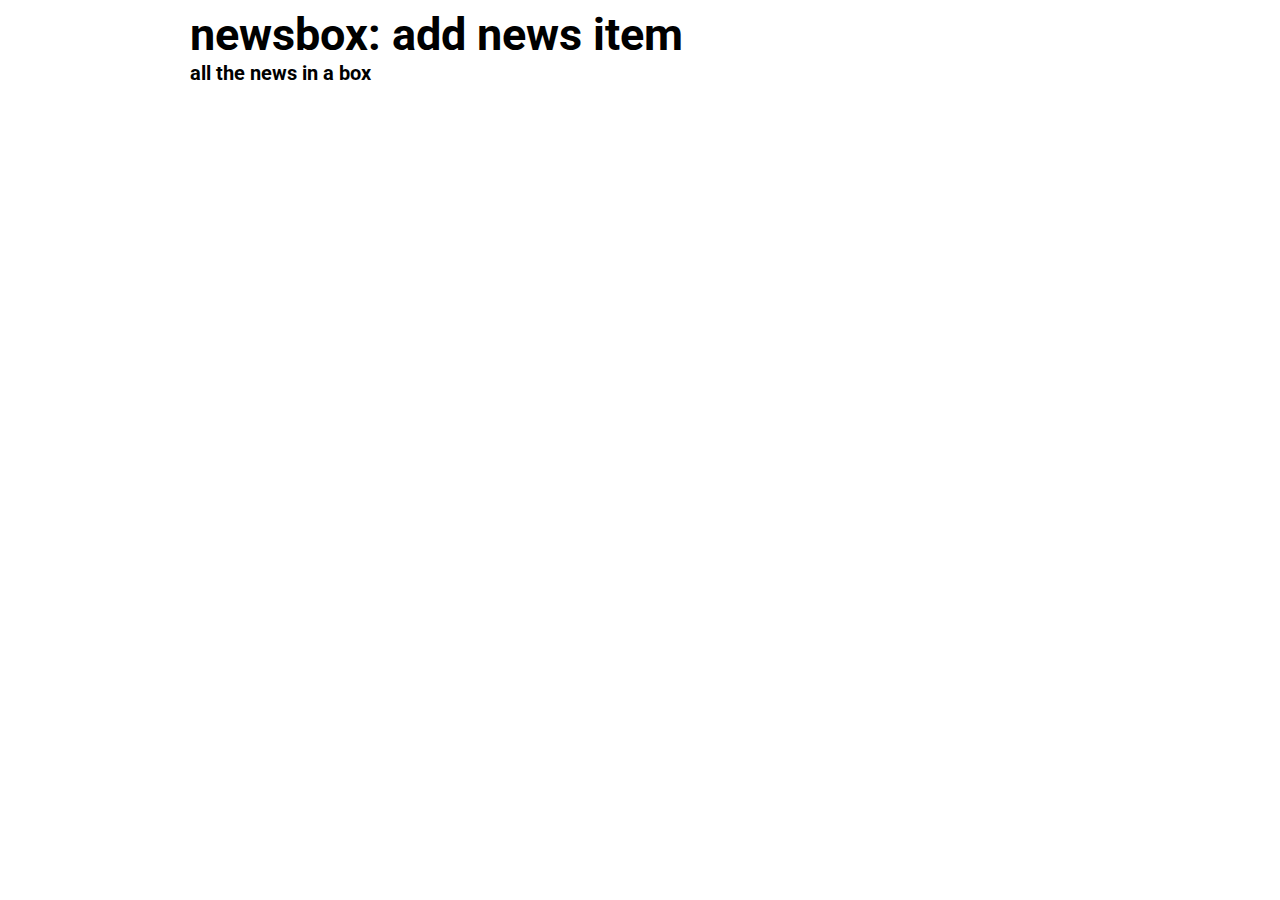
==== add.html @ 2f2d9b13 "Mock" ====
<!DOCTYPE html>
<html lang="en">
<head>
    <meta charset="UTF-8">
    <title>Title</title>
    <link rel="stylesheet" href="assets/css/style.css">
    <link rel="stylesheet" href="assets/css/unsemantic-grid-responsive-tablet.css">
    <link href='https://fonts.googleapis.com/css?family=Roboto' rel='stylesheet' type='text/css'>
</head>
<body>
<header>
    <h1>newsbox: add news item</h1><br>
    <h6>all the news in a box</h6>
</header>
</body>
</html>
---- assets/css/style.css ----
body{
    font-family: 'Roboto', sans-serif;
    width: 960px;
    margin-right: auto;
    margin-left: auto;
}

header>h1{
    font-size: 45px;
    display: inline;
    margin-left: 30px;
}

header>h6{
    font-size: 20px;
    display: inline;
    margin-left: 30px;
}

.grid-container{
    margin-top: 20px;
    margin-right: auto;
    margin-left: auto;
}

.grid-50{
    margin-right: auto;
    margin-left: auto;
    padding-bottom: 10px;
}

.grid-100{
    margin-right: auto;
    margin-left: auto;
}

#logo, #logo2, #logo3, #logo4{
    width: 445px;
    -moz-border-radius:10px;
    -webkit-border-radius: 10px;
    -khtml-border-radius: 10px;
    border-radius: 10px;
}

footer>p{
    text-align: center;
}

#logo5{
    width: 913px;
    -moz-border-radius:10px;
    -webkit-border-radius: 10px;
    -khtml-border-radius: 10px;
    border-radius: 10px;
}
---- assets/css/unsemantic-grid-responsive-tablet.css ----
/* ================================================================== */
/* This file has a mobile-to-tablet, and tablet-to-desktop breakpoint */
/* ================================================================== */
@media (max-width: 400px) {
  @-ms-viewport {
    width: 320px;
  }
}
.clear {
  clear: both;
  display: block;
  overflow: hidden;
  visibility: hidden;
  width: 0;
  height: 0;
}

.grid-container:before, .grid-5:before, .mobile-grid-5:before, .tablet-grid-5:before, .grid-10:before, .mobile-grid-10:before, .tablet-grid-10:before, .grid-15:before, .mobile-grid-15:before, .tablet-grid-15:before, .grid-20:before, .mobile-grid-20:before, .tablet-grid-20:before, .grid-25:before, .mobile-grid-25:before, .tablet-grid-25:before, .grid-30:before, .mobile-grid-30:before, .tablet-grid-30:before, .grid-35:before, .mobile-grid-35:before, .tablet-grid-35:before, .grid-40:before, .mobile-grid-40:before, .tablet-grid-40:before, .grid-45:before, .mobile-grid-45:before, .tablet-grid-45:before, .grid-50:before, .mobile-grid-50:before, .tablet-grid-50:before, .grid-55:before, .mobile-grid-55:before, .tablet-grid-55:before, .grid-60:before, .mobile-grid-60:before, .tablet-grid-60:before, .grid-65:before, .mobile-grid-65:before, .tablet-grid-65:before, .grid-70:before, .mobile-grid-70:before, .tablet-grid-70:before, .grid-75:before, .mobile-grid-75:before, .tablet-grid-75:before, .grid-80:before, .mobile-grid-80:before, .tablet-grid-80:before, .grid-85:before, .mobile-grid-85:before, .tablet-grid-85:before, .grid-90:before, .mobile-grid-90:before, .tablet-grid-90:before, .grid-95:before, .mobile-grid-95:before, .tablet-grid-95:before, .grid-100:before, .mobile-grid-100:before, .tablet-grid-100:before, .grid-33:before, .mobile-grid-33:before, .tablet-grid-33:before, .grid-66:before, .mobile-grid-66:before, .tablet-grid-66:before, .grid-offset:before, .clearfix:before,
.grid-container:after,
.grid-5:after,
.mobile-grid-5:after,
.tablet-grid-5:after,
.grid-10:after,
.mobile-grid-10:after,
.tablet-grid-10:after,
.grid-15:after,
.mobile-grid-15:after,
.tablet-grid-15:after,
.grid-20:after,
.mobile-grid-20:after,
.tablet-grid-20:after,
.grid-25:after,
.mobile-grid-25:after,
.tablet-grid-25:after,
.grid-30:after,
.mobile-grid-30:after,
.tablet-grid-30:after,
.grid-35:after,
.mobile-grid-35:after,
.tablet-grid-35:after,
.grid-40:after,
.mobile-grid-40:after,
.tablet-grid-40:after,
.grid-45:after,
.mobile-grid-45:after,
.tablet-grid-45:after,
.grid-50:after,
.mobile-grid-50:after,
.tablet-grid-50:after,
.grid-55:after,
.mobile-grid-55:after,
.tablet-grid-55:after,
.grid-60:after,
.mobile-grid-60:after,
.tablet-grid-60:after,
.grid-65:after,
.mobile-grid-65:after,
.tablet-grid-65:after,
.grid-70:after,
.mobile-grid-70:after,
.tablet-grid-70:after,
.grid-75:after,
.mobile-grid-75:after,
.tablet-grid-75:after,
.grid-80:after,
.mobile-grid-80:after,
.tablet-grid-80:after,
.grid-85:after,
.mobile-grid-85:after,
.tablet-grid-85:after,
.grid-90:after,
.mobile-grid-90:after,
.tablet-grid-90:after,
.grid-95:after,
.mobile-grid-95:after,
.tablet-grid-95:after,
.grid-100:after,
.mobile-grid-100:after,
.tablet-grid-100:after,
.grid-33:after,
.mobile-grid-33:after,
.tablet-grid-33:after,
.grid-66:after,
.mobile-grid-66:after,
.tablet-grid-66:after,
.grid-offset:after,
.clearfix:after {
  content: ".";
  display: block;
  overflow: hidden;
  visibility: hidden;
  font-size: 0;
  line-height: 0;
  width: 0;
  height: 0;
}

.grid-container:after, .grid-5:after, .mobile-grid-5:after, .tablet-grid-5:after, .grid-10:after, .mobile-grid-10:after, .tablet-grid-10:after, .grid-15:after, .mobile-grid-15:after, .tablet-grid-15:after, .grid-20:after, .mobile-grid-20:after, .tablet-grid-20:after, .grid-25:after, .mobile-grid-25:after, .tablet-grid-25:after, .grid-30:after, .mobile-grid-30:after, .tablet-grid-30:after, .grid-35:after, .mobile-grid-35:after, .tablet-grid-35:after, .grid-40:after, .mobile-grid-40:after, .tablet-grid-40:after, .grid-45:after, .mobile-grid-45:after, .tablet-grid-45:after, .grid-50:after, .mobile-grid-50:after, .tablet-grid-50:after, .grid-55:after, .mobile-grid-55:after, .tablet-grid-55:after, .grid-60:after, .mobile-grid-60:after, .tablet-grid-60:after, .grid-65:after, .mobile-grid-65:after, .tablet-grid-65:after, .grid-70:after, .mobile-grid-70:after, .tablet-grid-70:after, .grid-75:after, .mobile-grid-75:after, .tablet-grid-75:after, .grid-80:after, .mobile-grid-80:after, .tablet-grid-80:after, .grid-85:after, .mobile-grid-85:after, .tablet-grid-85:after, .grid-90:after, .mobile-grid-90:after, .tablet-grid-90:after, .grid-95:after, .mobile-grid-95:after, .tablet-grid-95:after, .grid-100:after, .mobile-grid-100:after, .tablet-grid-100:after, .grid-33:after, .mobile-grid-33:after, .tablet-grid-33:after, .grid-66:after, .mobile-grid-66:after, .tablet-grid-66:after, .grid-offset:after, .clearfix:after {
  clear: both;
}

.grid-container, .grid-5, .mobile-grid-5, .tablet-grid-5, .grid-10, .mobile-grid-10, .tablet-grid-10, .grid-15, .mobile-grid-15, .tablet-grid-15, .grid-20, .mobile-grid-20, .tablet-grid-20, .grid-25, .mobile-grid-25, .tablet-grid-25, .grid-30, .mobile-grid-30, .tablet-grid-30, .grid-35, .mobile-grid-35, .tablet-grid-35, .grid-40, .mobile-grid-40, .tablet-grid-40, .grid-45, .mobile-grid-45, .tablet-grid-45, .grid-50, .mobile-grid-50, .tablet-grid-50, .grid-55, .mobile-grid-55, .tablet-grid-55, .grid-60, .mobile-grid-60, .tablet-grid-60, .grid-65, .mobile-grid-65, .tablet-grid-65, .grid-70, .mobile-grid-70, .tablet-grid-70, .grid-75, .mobile-grid-75, .tablet-grid-75, .grid-80, .mobile-grid-80, .tablet-grid-80, .grid-85, .mobile-grid-85, .tablet-grid-85, .grid-90, .mobile-grid-90, .tablet-grid-90, .grid-95, .mobile-grid-95, .tablet-grid-95, .grid-100, .mobile-grid-100, .tablet-grid-100, .grid-33, .mobile-grid-33, .tablet-grid-33, .grid-66, .mobile-grid-66, .tablet-grid-66, .grid-offset, .clearfix {
  /* <IE7> */
  *zoom: 1;
  /* </IE7> */
}

.grid-container {
  margin-left: auto;
  margin-right: auto;
  max-width: 1200px;
  padding-left: 10px;
  padding-right: 10px;
}

.grid-5, .mobile-grid-5, .tablet-grid-5, .grid-10, .mobile-grid-10, .tablet-grid-10, .grid-15, .mobile-grid-15, .tablet-grid-15, .grid-20, .mobile-grid-20, .tablet-grid-20, .grid-25, .mobile-grid-25, .tablet-grid-25, .grid-30, .mobile-grid-30, .tablet-grid-30, .grid-35, .mobile-grid-35, .tablet-grid-35, .grid-40, .mobile-grid-40, .tablet-grid-40, .grid-45, .mobile-grid-45, .tablet-grid-45, .grid-50, .mobile-grid-50, .tablet-grid-50, .grid-55, .mobile-grid-55, .tablet-grid-55, .grid-60, .mobile-grid-60, .tablet-grid-60, .grid-65, .mobile-grid-65, .tablet-grid-65, .grid-70, .mobile-grid-70, .tablet-grid-70, .grid-75, .mobile-grid-75, .tablet-grid-75, .grid-80, .mobile-grid-80, .tablet-grid-80, .grid-85, .mobile-grid-85, .tablet-grid-85, .grid-90, .mobile-grid-90, .tablet-grid-90, .grid-95, .mobile-grid-95, .tablet-grid-95, .grid-100, .mobile-grid-100, .tablet-grid-100, .grid-33, .mobile-grid-33, .tablet-grid-33, .grid-66, .mobile-grid-66, .tablet-grid-66 {
  -moz-box-sizing: border-box;
  -webkit-box-sizing: border-box;
  box-sizing: border-box;
  padding-left: 10px;
  padding-right: 10px;
  /* <IE7> */
  *padding-left: 0;
  *padding-right: 0;
  /* </IE7> */
}
.grid-5 > *, .mobile-grid-5 > *, .tablet-grid-5 > *, .grid-10 > *, .mobile-grid-10 > *, .tablet-grid-10 > *, .grid-15 > *, .mobile-grid-15 > *, .tablet-grid-15 > *, .grid-20 > *, .mobile-grid-20 > *, .tablet-grid-20 > *, .grid-25 > *, .mobile-grid-25 > *, .tablet-grid-25 > *, .grid-30 > *, .mobile-grid-30 > *, .tablet-grid-30 > *, .grid-35 > *, .mobile-grid-35 > *, .tablet-grid-35 > *, .grid-40 > *, .mobile-grid-40 > *, .tablet-grid-40 > *, .grid-45 > *, .mobile-grid-45 > *, .tablet-grid-45 > *, .grid-50 > *, .mobile-grid-50 > *, .tablet-grid-50 > *, .grid-55 > *, .mobile-grid-55 > *, .tablet-grid-55 > *, .grid-60 > *, .mobile-grid-60 > *, .tablet-grid-60 > *, .grid-65 > *, .mobile-grid-65 > *, .tablet-grid-65 > *, .grid-70 > *, .mobile-grid-70 > *, .tablet-grid-70 > *, .grid-75 > *, .mobile-grid-75 > *, .tablet-grid-75 > *, .grid-80 > *, .mobile-grid-80 > *, .tablet-grid-80 > *, .grid-85 > *, .mobile-grid-85 > *, .tablet-grid-85 > *, .grid-90 > *, .mobile-grid-90 > *, .tablet-grid-90 > *, .grid-95 > *, .mobile-grid-95 > *, .tablet-grid-95 > *, .grid-100 > *, .mobile-grid-100 > *, .tablet-grid-100 > *, .grid-33 > *, .mobile-grid-33 > *, .tablet-grid-33 > *, .grid-66 > *, .mobile-grid-66 > *, .tablet-grid-66 > * {
  /* <IE7> */
  *margin-left: expression((!this.className.match(/grid-[1-9]/) && this.currentStyle.display === 'block' && this.currentStyle.width === 'auto') && '10px');
  *margin-right: expression((!this.className.match(/grid-[1-9]/) && this.currentStyle.display === 'block' && this.currentStyle.width === 'auto') && '10px');
  /* </IE7> */
}

.grid-parent {
  padding-left: 0;
  padding-right: 0;
}

.grid-offset {
  margin-left: -10px;
  margin-right: -10px;
}

@media (max-width: 767px) {
  .mobile-push-5, .mobile-pull-5, .mobile-push-10, .mobile-pull-10, .mobile-push-15, .mobile-pull-15, .mobile-push-20, .mobile-pull-20, .mobile-push-25, .mobile-pull-25, .mobile-push-30, .mobile-pull-30, .mobile-push-35, .mobile-pull-35, .mobile-push-40, .mobile-pull-40, .mobile-push-45, .mobile-pull-45, .mobile-push-50, .mobile-pull-50, .mobile-push-55, .mobile-pull-55, .mobile-push-60, .mobile-pull-60, .mobile-push-65, .mobile-pull-65, .mobile-push-70, .mobile-pull-70, .mobile-push-75, .mobile-pull-75, .mobile-push-80, .mobile-pull-80, .mobile-push-85, .mobile-pull-85, .mobile-push-90, .mobile-pull-90, .mobile-push-95, .mobile-pull-95, .mobile-push-33, .mobile-pull-33, .mobile-push-66, .mobile-pull-66 {
    position: relative;
  }

  .hide-on-mobile {
    display: none !important;
  }

  .mobile-grid-5 {
    float: left;
    width: 5%;
    /* <IE7> */
    *width: expression(Math.floor(0.05 * (this.parentNode.offsetWidth - parseFloat(this.parentNode.currentStyle.paddingLeft) - parseFloat(this.parentNode.currentStyle.paddingRight))) + 'px');
    /* </IE7> */
  }

  .mobile-prefix-5 {
    margin-left: 5%;
  }

  .mobile-suffix-5 {
    margin-right: 5%;
  }

  .mobile-push-5 {
    left: 5%;
    /* <IE7> */
    *left: expression(Math.floor(0.05 * (this.parentNode.offsetWidth - parseFloat(this.parentNode.currentStyle.paddingLeft) - parseFloat(this.parentNode.currentStyle.paddingRight))) + 'px');
    /* </IE7> */
  }

  .mobile-pull-5 {
    left: -5%;
    /* <IE7> */
    *left: expression(Math.floor(-0.05 * (this.parentNode.offsetWidth - parseFloat(this.parentNode.currentStyle.paddingLeft) - parseFloat(this.parentNode.currentStyle.paddingRight))) + 'px');
    /* </IE7> */
  }

  .mobile-grid-10 {
    float: left;
    width: 10%;
    /* <IE7> */
    *width: expression(Math.floor(0.1 * (this.parentNode.offsetWidth - parseFloat(this.parentNode.currentStyle.paddingLeft) - parseFloat(this.parentNode.currentStyle.paddingRight))) + 'px');
    /* </IE7> */
  }

  .mobile-prefix-10 {
    margin-left: 10%;
  }

  .mobile-suffix-10 {
    margin-right: 10%;
  }

  .mobile-push-10 {
    left: 10%;
    /* <IE7> */
    *left: expression(Math.floor(0.1 * (this.parentNode.offsetWidth - parseFloat(this.parentNode.currentStyle.paddingLeft) - parseFloat(this.parentNode.currentStyle.paddingRight))) + 'px');
    /* </IE7> */
  }

  .mobile-pull-10 {
    left: -10%;
    /* <IE7> */
    *left: expression(Math.floor(-0.1 * (this.parentNode.offsetWidth - parseFloat(this.parentNode.currentStyle.paddingLeft) - parseFloat(this.parentNode.currentStyle.paddingRight))) + 'px');
    /* </IE7> */
  }

  .mobile-grid-15 {
    float: left;
    width: 15%;
    /* <IE7> */
    *width: expression(Math.floor(0.15 * (this.parentNode.offsetWidth - parseFloat(this.parentNode.currentStyle.paddingLeft) - parseFloat(this.parentNode.currentStyle.paddingRight))) + 'px');
    /* </IE7> */
  }

  .mobile-prefix-15 {
    margin-left: 15%;
  }

  .mobile-suffix-15 {
    margin-right: 15%;
  }

  .mobile-push-15 {
    left: 15%;
    /* <IE7> */
    *left: expression(Math.floor(0.15 * (this.parentNode.offsetWidth - parseFloat(this.parentNode.currentStyle.paddingLeft) - parseFloat(this.parentNode.currentStyle.paddingRight))) + 'px');
    /* </IE7> */
  }

  .mobile-pull-15 {
    left: -15%;
    /* <IE7> */
    *left: expression(Math.floor(-0.15 * (this.parentNode.offsetWidth - parseFloat(this.parentNode.currentStyle.paddingLeft) - parseFloat(this.parentNode.currentStyle.paddingRight))) + 'px');
    /* </IE7> */
  }

  .mobile-grid-20 {
    float: left;
    width: 20%;
    /* <IE7> */
    *width: expression(Math.floor(0.2 * (this.parentNode.offsetWidth - parseFloat(this.parentNode.currentStyle.paddingLeft) - parseFloat(this.parentNode.currentStyle.paddingRight))) + 'px');
    /* </IE7> */
  }

  .mobile-prefix-20 {
    margin-left: 20%;
  }

  .mobile-suffix-20 {
    margin-right: 20%;
  }

  .mobile-push-20 {
    left: 20%;
    /* <IE7> */
    *left: expression(Math.floor(0.2 * (this.parentNode.offsetWidth - parseFloat(this.parentNode.currentStyle.paddingLeft) - parseFloat(this.parentNode.currentStyle.paddingRight))) + 'px');
    /* </IE7> */
  }

  .mobile-pull-20 {
    left: -20%;
    /* <IE7> */
    *left: expression(Math.floor(-0.2 * (this.parentNode.offsetWidth - parseFloat(this.parentNode.currentStyle.paddingLeft) - parseFloat(this.parentNode.currentStyle.paddingRight))) + 'px');
    /* </IE7> */
  }

  .mobile-grid-25 {
    float: left;
    width: 25%;
    /* <IE7> */
    *width: expression(Math.floor(0.25 * (this.parentNode.offsetWidth - parseFloat(this.parentNode.currentStyle.paddingLeft) - parseFloat(this.parentNode.currentStyle.paddingRight))) + 'px');
    /* </IE7> */
  }

  .mobile-prefix-25 {
    margin-left: 25%;
  }

  .mobile-suffix-25 {
    margin-right: 25%;
  }

  .mobile-push-25 {
    left: 25%;
    /* <IE7> */
    *left: expression(Math.floor(0.25 * (this.parentNode.offsetWidth - parseFloat(this.parentNode.currentStyle.paddingLeft) - parseFloat(this.parentNode.currentStyle.paddingRight))) + 'px');
    /* </IE7> */
  }

  .mobile-pull-25 {
    left: -25%;
    /* <IE7> */
    *left: expression(Math.floor(-0.25 * (this.parentNode.offsetWidth - parseFloat(this.parentNode.currentStyle.paddingLeft) - parseFloat(this.parentNode.currentStyle.paddingRight))) + 'px');
    /* </IE7> */
  }

  .mobile-grid-30 {
    float: left;
    width: 30%;
    /* <IE7> */
    *width: expression(Math.floor(0.3 * (this.parentNode.offsetWidth - parseFloat(this.parentNode.currentStyle.paddingLeft) - parseFloat(this.parentNode.currentStyle.paddingRight))) + 'px');
    /* </IE7> */
  }

  .mobile-prefix-30 {
    margin-left: 30%;
  }

  .mobile-suffix-30 {
    margin-right: 30%;
  }

  .mobile-push-30 {
    left: 30%;
    /* <IE7> */
    *left: expression(Math.floor(0.3 * (this.parentNode.offsetWidth - parseFloat(this.parentNode.currentStyle.paddingLeft) - parseFloat(this.parentNode.currentStyle.paddingRight))) + 'px');
    /* </IE7> */
  }

  .mobile-pull-30 {
    left: -30%;
    /* <IE7> */
    *left: expression(Math.floor(-0.3 * (this.parentNode.offsetWidth - parseFloat(this.parentNode.currentStyle.paddingLeft) - parseFloat(this.parentNode.currentStyle.paddingRight))) + 'px');
    /* </IE7> */
  }

  .mobile-grid-35 {
    float: left;
    width: 35%;
    /* <IE7> */
    *width: expression(Math.floor(0.35 * (this.parentNode.offsetWidth - parseFloat(this.parentNode.currentStyle.paddingLeft) - parseFloat(this.parentNode.currentStyle.paddingRight))) + 'px');
    /* </IE7> */
  }

  .mobile-prefix-35 {
    margin-left: 35%;
  }

  .mobile-suffix-35 {
    margin-right: 35%;
  }

  .mobile-push-35 {
    left: 35%;
    /* <IE7> */
    *left: expression(Math.floor(0.35 * (this.parentNode.offsetWidth - parseFloat(this.parentNode.currentStyle.paddingLeft) - parseFloat(this.parentNode.currentStyle.paddingRight))) + 'px');
    /* </IE7> */
  }

  .mobile-pull-35 {
    left: -35%;
    /* <IE7> */
    *left: expression(Math.floor(-0.35 * (this.parentNode.offsetWidth - parseFloat(this.parentNode.currentStyle.paddingLeft) - parseFloat(this.parentNode.currentStyle.paddingRight))) + 'px');
    /* </IE7> */
  }

  .mobile-grid-40 {
    float: left;
    width: 40%;
    /* <IE7> */
    *width: expression(Math.floor(0.4 * (this.parentNode.offsetWidth - parseFloat(this.parentNode.currentStyle.paddingLeft) - parseFloat(this.parentNode.currentStyle.paddingRight))) + 'px');
    /* </IE7> */
  }

  .mobile-prefix-40 {
    margin-left: 40%;
  }

  .mobile-suffix-40 {
    margin-right: 40%;
  }

  .mobile-push-40 {
    left: 40%;
    /* <IE7> */
    *left: expression(Math.floor(0.4 * (this.parentNode.offsetWidth - parseFloat(this.parentNode.currentStyle.paddingLeft) - parseFloat(this.parentNode.currentStyle.paddingRight))) + 'px');
    /* </IE7> */
  }

  .mobile-pull-40 {
    left: -40%;
    /* <IE7> */
    *left: expression(Math.floor(-0.4 * (this.parentNode.offsetWidth - parseFloat(this.parentNode.currentStyle.paddingLeft) - parseFloat(this.parentNode.currentStyle.paddingRight))) + 'px');
    /* </IE7> */
  }

  .mobile-grid-45 {
    float: left;
    width: 45%;
    /* <IE7> */
    *width: expression(Math.floor(0.45 * (this.parentNode.offsetWidth - parseFloat(this.parentNode.currentStyle.paddingLeft) - parseFloat(this.parentNode.currentStyle.paddingRight))) + 'px');
    /* </IE7> */
  }

  .mobile-prefix-45 {
    margin-left: 45%;
  }

  .mobile-suffix-45 {
    margin-right: 45%;
  }

  .mobile-push-45 {
    left: 45%;
    /* <IE7> */
    *left: expression(Math.floor(0.45 * (this.parentNode.offsetWidth - parseFloat(this.parentNode.currentStyle.paddingLeft) - parseFloat(this.parentNode.currentStyle.paddingRight))) + 'px');
    /* </IE7> */
  }

  .mobile-pull-45 {
    left: -45%;
    /* <IE7> */
    *left: expression(Math.floor(-0.45 * (this.parentNode.offsetWidth - parseFloat(this.parentNode.currentStyle.paddingLeft) - parseFloat(this.parentNode.currentStyle.paddingRight))) + 'px');
    /* </IE7> */
  }

  .mobile-grid-50 {
    float: left;
    width: 50%;
    /* <IE7> */
    *width: expression(Math.floor(0.5 * (this.parentNode.offsetWidth - parseFloat(this.parentNode.currentStyle.paddingLeft) - parseFloat(this.parentNode.currentStyle.paddingRight))) + 'px');
    /* </IE7> */
  }

  .mobile-prefix-50 {
    margin-left: 50%;
  }

  .mobile-suffix-50 {
    margin-right: 50%;
  }

  .mobile-push-50 {
    left: 50%;
    /* <IE7> */
    *left: expression(Math.floor(0.5 * (this.parentNode.offsetWidth - parseFloat(this.parentNode.currentStyle.paddingLeft) - parseFloat(this.parentNode.currentStyle.paddingRight))) + 'px');
    /* </IE7> */
  }

  .mobile-pull-50 {
    left: -50%;
    /* <IE7> */
    *left: expression(Math.floor(-0.5 * (this.parentNode.offsetWidth - parseFloat(this.parentNode.currentStyle.paddingLeft) - parseFloat(this.parentNode.currentStyle.paddingRight))) + 'px');
    /* </IE7> */
  }

  .mobile-grid-55 {
    float: left;
    width: 55%;
    /* <IE7> */
    *width: expression(Math.floor(0.55 * (this.parentNode.offsetWidth - parseFloat(this.parentNode.currentStyle.paddingLeft) - parseFloat(this.parentNode.currentStyle.paddingRight))) + 'px');
    /* </IE7> */
  }

  .mobile-prefix-55 {
    margin-left: 55%;
  }

  .mobile-suffix-55 {
    margin-right: 55%;
  }

  .mobile-push-55 {
    left: 55%;
    /* <IE7> */
    *left: expression(Math.floor(0.55 * (this.parentNode.offsetWidth - parseFloat(this.parentNode.currentStyle.paddingLeft) - parseFloat(this.parentNode.currentStyle.paddingRight))) + 'px');
    /* </IE7> */
  }

  .mobile-pull-55 {
    left: -55%;
    /* <IE7> */
    *left: expression(Math.floor(-0.55 * (this.parentNode.offsetWidth - parseFloat(this.parentNode.currentStyle.paddingLeft) - parseFloat(this.parentNode.currentStyle.paddingRight))) + 'px');
    /* </IE7> */
  }

  .mobile-grid-60 {
    float: left;
    width: 60%;
    /* <IE7> */
    *width: expression(Math.floor(0.6 * (this.parentNode.offsetWidth - parseFloat(this.parentNode.currentStyle.paddingLeft) - parseFloat(this.parentNode.currentStyle.paddingRight))) + 'px');
    /* </IE7> */
  }

  .mobile-prefix-60 {
    margin-left: 60%;
  }

  .mobile-suffix-60 {
    margin-right: 60%;
  }

  .mobile-push-60 {
    left: 60%;
    /* <IE7> */
    *left: expression(Math.floor(0.6 * (this.parentNode.offsetWidth - parseFloat(this.parentNode.currentStyle.paddingLeft) - parseFloat(this.parentNode.currentStyle.paddingRight))) + 'px');
    /* </IE7> */
  }

  .mobile-pull-60 {
    left: -60%;
    /* <IE7> */
    *left: expression(Math.floor(-0.6 * (this.parentNode.offsetWidth - parseFloat(this.parentNode.currentStyle.paddingLeft) - parseFloat(this.parentNode.currentStyle.paddingRight))) + 'px');
    /* </IE7> */
  }

  .mobile-grid-65 {
    float: left;
    width: 65%;
    /* <IE7> */
    *width: expression(Math.floor(0.65 * (this.parentNode.offsetWidth - parseFloat(this.parentNode.currentStyle.paddingLeft) - parseFloat(this.parentNode.currentStyle.paddingRight))) + 'px');
    /* </IE7> */
  }

  .mobile-prefix-65 {
    margin-left: 65%;
  }

  .mobile-suffix-65 {
    margin-right: 65%;
  }

  .mobile-push-65 {
    left: 65%;
    /* <IE7> */
    *left: expression(Math.floor(0.65 * (this.parentNode.offsetWidth - parseFloat(this.parentNode.currentStyle.paddingLeft) - parseFloat(this.parentNode.currentStyle.paddingRight))) + 'px');
    /* </IE7> */
  }

  .mobile-pull-65 {
    left: -65%;
    /* <IE7> */
    *left: expression(Math.floor(-0.65 * (this.parentNode.offsetWidth - parseFloat(this.parentNode.currentStyle.paddingLeft) - parseFloat(this.parentNode.currentStyle.paddingRight))) + 'px');
    /* </IE7> */
  }

  .mobile-grid-70 {
    float: left;
    width: 70%;
    /* <IE7> */
    *width: expression(Math.floor(0.7 * (this.parentNode.offsetWidth - parseFloat(this.parentNode.currentStyle.paddingLeft) - parseFloat(this.parentNode.currentStyle.paddingRight))) + 'px');
    /* </IE7> */
  }

  .mobile-prefix-70 {
    margin-left: 70%;
  }

  .mobile-suffix-70 {
    margin-right: 70%;
  }

  .mobile-push-70 {
    left: 70%;
    /* <IE7> */
    *left: expression(Math.floor(0.7 * (this.parentNode.offsetWidth - parseFloat(this.parentNode.currentStyle.paddingLeft) - parseFloat(this.parentNode.currentStyle.paddingRight))) + 'px');
    /* </IE7> */
  }

  .mobile-pull-70 {
    left: -70%;
    /* <IE7> */
    *left: expression(Math.floor(-0.7 * (this.parentNode.offsetWidth - parseFloat(this.parentNode.currentStyle.paddingLeft) - parseFloat(this.parentNode.currentStyle.paddingRight))) + 'px');
    /* </IE7> */
  }

  .mobile-grid-75 {
    float: left;
    width: 75%;
    /* <IE7> */
    *width: expression(Math.floor(0.75 * (this.parentNode.offsetWidth - parseFloat(this.parentNode.currentStyle.paddingLeft) - parseFloat(this.parentNode.currentStyle.paddingRight))) + 'px');
    /* </IE7> */
  }

  .mobile-prefix-75 {
    margin-left: 75%;
  }

  .mobile-suffix-75 {
    margin-right: 75%;
  }

  .mobile-push-75 {
    left: 75%;
    /* <IE7> */
    *left: expression(Math.floor(0.75 * (this.parentNode.offsetWidth - parseFloat(this.parentNode.currentStyle.paddingLeft) - parseFloat(this.parentNode.currentStyle.paddingRight))) + 'px');
    /* </IE7> */
  }

  .mobile-pull-75 {
    left: -75%;
    /* <IE7> */
    *left: expression(Math.floor(-0.75 * (this.parentNode.offsetWidth - parseFloat(this.parentNode.currentStyle.paddingLeft) - parseFloat(this.parentNode.currentStyle.paddingRight))) + 'px');
    /* </IE7> */
  }

  .mobile-grid-80 {
    float: left;
    width: 80%;
    /* <IE7> */
    *width: expression(Math.floor(0.8 * (this.parentNode.offsetWidth - parseFloat(this.parentNode.currentStyle.paddingLeft) - parseFloat(this.parentNode.currentStyle.paddingRight))) + 'px');
    /* </IE7> */
  }

  .mobile-prefix-80 {
    margin-left: 80%;
  }

  .mobile-suffix-80 {
    margin-right: 80%;
  }

  .mobile-push-80 {
    left: 80%;
    /* <IE7> */
    *left: expression(Math.floor(0.8 * (this.parentNode.offsetWidth - parseFloat(this.parentNode.currentStyle.paddingLeft) - parseFloat(this.parentNode.currentStyle.paddingRight))) + 'px');
    /* </IE7> */
  }

  .mobile-pull-80 {
    left: -80%;
    /* <IE7> */
    *left: expression(Math.floor(-0.8 * (this.parentNode.offsetWidth - parseFloat(this.parentNode.currentStyle.paddingLeft) - parseFloat(this.parentNode.currentStyle.paddingRight))) + 'px');
    /* </IE7> */
  }

  .mobile-grid-85 {
    float: left;
    width: 85%;
    /* <IE7> */
    *width: expression(Math.floor(0.85 * (this.parentNode.offsetWidth - parseFloat(this.parentNode.currentStyle.paddingLeft) - parseFloat(this.parentNode.currentStyle.paddingRight))) + 'px');
    /* </IE7> */
  }

  .mobile-prefix-85 {
    margin-left: 85%;
  }

  .mobile-suffix-85 {
    margin-right: 85%;
  }

  .mobile-push-85 {
    left: 85%;
    /* <IE7> */
    *left: expression(Math.floor(0.85 * (this.parentNode.offsetWidth - parseFloat(this.parentNode.currentStyle.paddingLeft) - parseFloat(this.parentNode.currentStyle.paddingRight))) + 'px');
    /* </IE7> */
  }

  .mobile-pull-85 {
    left: -85%;
    /* <IE7> */
    *left: expression(Math.floor(-0.85 * (this.parentNode.offsetWidth - parseFloat(this.parentNode.currentStyle.paddingLeft) - parseFloat(this.parentNode.currentStyle.paddingRight))) + 'px');
    /* </IE7> */
  }

  .mobile-grid-90 {
    float: left;
    width: 90%;
    /* <IE7> */
    *width: expression(Math.floor(0.9 * (this.parentNode.offsetWidth - parseFloat(this.parentNode.currentStyle.paddingLeft) - parseFloat(this.parentNode.currentStyle.paddingRight))) + 'px');
    /* </IE7> */
  }

  .mobile-prefix-90 {
    margin-left: 90%;
  }

  .mobile-suffix-90 {
    margin-right: 90%;
  }

  .mobile-push-90 {
    left: 90%;
    /* <IE7> */
    *left: expression(Math.floor(0.9 * (this.parentNode.offsetWidth - parseFloat(this.parentNode.currentStyle.paddingLeft) - parseFloat(this.parentNode.currentStyle.paddingRight))) + 'px');
    /* </IE7> */
  }

  .mobile-pull-90 {
    left: -90%;
    /* <IE7> */
    *left: expression(Math.floor(-0.9 * (this.parentNode.offsetWidth - parseFloat(this.parentNode.currentStyle.paddingLeft) - parseFloat(this.parentNode.currentStyle.paddingRight))) + 'px');
    /* </IE7> */
  }

  .mobile-grid-95 {
    float: left;
    width: 95%;
    /* <IE7> */
    *width: expression(Math.floor(0.95 * (this.parentNode.offsetWidth - parseFloat(this.parentNode.currentStyle.paddingLeft) - parseFloat(this.parentNode.currentStyle.paddingRight))) + 'px');
    /* </IE7> */
  }

  .mobile-prefix-95 {
    margin-left: 95%;
  }

  .mobile-suffix-95 {
    margin-right: 95%;
  }

  .mobile-push-95 {
    left: 95%;
    /* <IE7> */
    *left: expression(Math.floor(0.95 * (this.parentNode.offsetWidth - parseFloat(this.parentNode.currentStyle.paddingLeft) - parseFloat(this.parentNode.currentStyle.paddingRight))) + 'px');
    /* </IE7> */
  }

  .mobile-pull-95 {
    left: -95%;
    /* <IE7> */
    *left: expression(Math.floor(-0.95 * (this.parentNode.offsetWidth - parseFloat(this.parentNode.currentStyle.paddingLeft) - parseFloat(this.parentNode.currentStyle.paddingRight))) + 'px');
    /* </IE7> */
  }

  .mobile-grid-33 {
    float: left;
    width: 33.33333%;
    /* <IE7> */
    *width: expression(Math.floor(0.33333 * (this.parentNode.offsetWidth - parseFloat(this.parentNode.currentStyle.paddingLeft) - parseFloat(this.parentNode.currentStyle.paddingRight))) + 'px');
    /* </IE7> */
  }

  .mobile-prefix-33 {
    margin-left: 33.33333%;
  }

  .mobile-suffix-33 {
    margin-right: 33.33333%;
  }

  .mobile-push-33 {
    left: 33.33333%;
    /* <IE7> */
    *left: expression(Math.floor(0.33333 * (this.parentNode.offsetWidth - parseFloat(this.parentNode.currentStyle.paddingLeft) - parseFloat(this.parentNode.currentStyle.paddingRight))) + 'px');
    /* </IE7> */
  }

  .mobile-pull-33 {
    left: -33.33333%;
    /* <IE7> */
    *left: expression(Math.floor(-0.33333 * (this.parentNode.offsetWidth - parseFloat(this.parentNode.currentStyle.paddingLeft) - parseFloat(this.parentNode.currentStyle.paddingRight))) + 'px');
    /* </IE7> */
  }

  .mobile-grid-66 {
    float: left;
    width: 66.66667%;
    /* <IE7> */
    *width: expression(Math.floor(0.66667 * (this.parentNode.offsetWidth - parseFloat(this.parentNode.currentStyle.paddingLeft) - parseFloat(this.parentNode.currentStyle.paddingRight))) + 'px');
    /* </IE7> */
  }

  .mobile-prefix-66 {
    margin-left: 66.66667%;
  }

  .mobile-suffix-66 {
    margin-right: 66.66667%;
  }

  .mobile-push-66 {
    left: 66.66667%;
    /* <IE7> */
    *left: expression(Math.floor(0.66667 * (this.parentNode.offsetWidth - parseFloat(this.parentNode.currentStyle.paddingLeft) - parseFloat(this.parentNode.currentStyle.paddingRight))) + 'px');
    /* </IE7> */
  }

  .mobile-pull-66 {
    left: -66.66667%;
    /* <IE7> */
    *left: expression(Math.floor(-0.66667 * (this.parentNode.offsetWidth - parseFloat(this.parentNode.currentStyle.paddingLeft) - parseFloat(this.parentNode.currentStyle.paddingRight))) + 'px');
    /* </IE7> */
  }

  .mobile-grid-100 {
    clear: both;
    width: 100%;
  }
}
@media (min-width: 768px) and (max-width: 1024px) {
  .tablet-push-5, .tablet-pull-5, .tablet-push-10, .tablet-pull-10, .tablet-push-15, .tablet-pull-15, .tablet-push-20, .tablet-pull-20, .tablet-push-25, .tablet-pull-25, .tablet-push-30, .tablet-pull-30, .tablet-push-35, .tablet-pull-35, .tablet-push-40, .tablet-pull-40, .tablet-push-45, .tablet-pull-45, .tablet-push-50, .tablet-pull-50, .tablet-push-55, .tablet-pull-55, .tablet-push-60, .tablet-pull-60, .tablet-push-65, .tablet-pull-65, .tablet-push-70, .tablet-pull-70, .tablet-push-75, .tablet-pull-75, .tablet-push-80, .tablet-pull-80, .tablet-push-85, .tablet-pull-85, .tablet-push-90, .tablet-pull-90, .tablet-push-95, .tablet-pull-95, .tablet-push-33, .tablet-pull-33, .tablet-push-66, .tablet-pull-66 {
    position: relative;
  }

  .hide-on-tablet {
    display: none !important;
  }

  .tablet-grid-5 {
    float: left;
    width: 5%;
    /* <IE7> */
    *width: expression(Math.floor(0.05 * (this.parentNode.offsetWidth - parseFloat(this.parentNode.currentStyle.paddingLeft) - parseFloat(this.parentNode.currentStyle.paddingRight))) + 'px');
    /* </IE7> */
  }

  .tablet-prefix-5 {
    margin-left: 5%;
  }

  .tablet-suffix-5 {
    margin-right: 5%;
  }

  .tablet-push-5 {
    left: 5%;
    /* <IE7> */
    *left: expression(Math.floor(0.05 * (this.parentNode.offsetWidth - parseFloat(this.parentNode.currentStyle.paddingLeft) - parseFloat(this.parentNode.currentStyle.paddingRight))) + 'px');
    /* </IE7> */
  }

  .tablet-pull-5 {
    left: -5%;
    /* <IE7> */
    *left: expression(Math.floor(-0.05 * (this.parentNode.offsetWidth - parseFloat(this.parentNode.currentStyle.paddingLeft) - parseFloat(this.parentNode.currentStyle.paddingRight))) + 'px');
    /* </IE7> */
  }

  .tablet-grid-10 {
    float: left;
    width: 10%;
    /* <IE7> */
    *width: expression(Math.floor(0.1 * (this.parentNode.offsetWidth - parseFloat(this.parentNode.currentStyle.paddingLeft) - parseFloat(this.parentNode.currentStyle.paddingRight))) + 'px');
    /* </IE7> */
  }

  .tablet-prefix-10 {
    margin-left: 10%;
  }

  .tablet-suffix-10 {
    margin-right: 10%;
  }

  .tablet-push-10 {
    left: 10%;
    /* <IE7> */
    *left: expression(Math.floor(0.1 * (this.parentNode.offsetWidth - parseFloat(this.parentNode.currentStyle.paddingLeft) - parseFloat(this.parentNode.currentStyle.paddingRight))) + 'px');
    /* </IE7> */
  }

  .tablet-pull-10 {
    left: -10%;
    /* <IE7> */
    *left: expression(Math.floor(-0.1 * (this.parentNode.offsetWidth - parseFloat(this.parentNode.currentStyle.paddingLeft) - parseFloat(this.parentNode.currentStyle.paddingRight))) + 'px');
    /* </IE7> */
  }

  .tablet-grid-15 {
    float: left;
    width: 15%;
    /* <IE7> */
    *width: expression(Math.floor(0.15 * (this.parentNode.offsetWidth - parseFloat(this.parentNode.currentStyle.paddingLeft) - parseFloat(this.parentNode.currentStyle.paddingRight))) + 'px');
    /* </IE7> */
  }

  .tablet-prefix-15 {
    margin-left: 15%;
  }

  .tablet-suffix-15 {
    margin-right: 15%;
  }

  .tablet-push-15 {
    left: 15%;
    /* <IE7> */
    *left: expression(Math.floor(0.15 * (this.parentNode.offsetWidth - parseFloat(this.parentNode.currentStyle.paddingLeft) - parseFloat(this.parentNode.currentStyle.paddingRight))) + 'px');
    /* </IE7> */
  }

  .tablet-pull-15 {
    left: -15%;
    /* <IE7> */
    *left: expression(Math.floor(-0.15 * (this.parentNode.offsetWidth - parseFloat(this.parentNode.currentStyle.paddingLeft) - parseFloat(this.parentNode.currentStyle.paddingRight))) + 'px');
    /* </IE7> */
  }

  .tablet-grid-20 {
    float: left;
    width: 20%;
    /* <IE7> */
    *width: expression(Math.floor(0.2 * (this.parentNode.offsetWidth - parseFloat(this.parentNode.currentStyle.paddingLeft) - parseFloat(this.parentNode.currentStyle.paddingRight))) + 'px');
    /* </IE7> */
  }

  .tablet-prefix-20 {
    margin-left: 20%;
  }

  .tablet-suffix-20 {
    margin-right: 20%;
  }

  .tablet-push-20 {
    left: 20%;
    /* <IE7> */
    *left: expression(Math.floor(0.2 * (this.parentNode.offsetWidth - parseFloat(this.parentNode.currentStyle.paddingLeft) - parseFloat(this.parentNode.currentStyle.paddingRight))) + 'px');
    /* </IE7> */
  }

  .tablet-pull-20 {
    left: -20%;
    /* <IE7> */
    *left: expression(Math.floor(-0.2 * (this.parentNode.offsetWidth - parseFloat(this.parentNode.currentStyle.paddingLeft) - parseFloat(this.parentNode.currentStyle.paddingRight))) + 'px');
    /* </IE7> */
  }

  .tablet-grid-25 {
    float: left;
    width: 25%;
    /* <IE7> */
    *width: expression(Math.floor(0.25 * (this.parentNode.offsetWidth - parseFloat(this.parentNode.currentStyle.paddingLeft) - parseFloat(this.parentNode.currentStyle.paddingRight))) + 'px');
    /* </IE7> */
  }

  .tablet-prefix-25 {
    margin-left: 25%;
  }

  .tablet-suffix-25 {
    margin-right: 25%;
  }

  .tablet-push-25 {
    left: 25%;
    /* <IE7> */
    *left: expression(Math.floor(0.25 * (this.parentNode.offsetWidth - parseFloat(this.parentNode.currentStyle.paddingLeft) - parseFloat(this.parentNode.currentStyle.paddingRight))) + 'px');
    /* </IE7> */
  }

  .tablet-pull-25 {
    left: -25%;
    /* <IE7> */
    *left: expression(Math.floor(-0.25 * (this.parentNode.offsetWidth - parseFloat(this.parentNode.currentStyle.paddingLeft) - parseFloat(this.parentNode.currentStyle.paddingRight))) + 'px');
    /* </IE7> */
  }

  .tablet-grid-30 {
    float: left;
    width: 30%;
    /* <IE7> */
    *width: expression(Math.floor(0.3 * (this.parentNode.offsetWidth - parseFloat(this.parentNode.currentStyle.paddingLeft) - parseFloat(this.parentNode.currentStyle.paddingRight))) + 'px');
    /* </IE7> */
  }

  .tablet-prefix-30 {
    margin-left: 30%;
  }

  .tablet-suffix-30 {
    margin-right: 30%;
  }

  .tablet-push-30 {
    left: 30%;
    /* <IE7> */
    *left: expression(Math.floor(0.3 * (this.parentNode.offsetWidth - parseFloat(this.parentNode.currentStyle.paddingLeft) - parseFloat(this.parentNode.currentStyle.paddingRight))) + 'px');
    /* </IE7> */
  }

  .tablet-pull-30 {
    left: -30%;
    /* <IE7> */
    *left: expression(Math.floor(-0.3 * (this.parentNode.offsetWidth - parseFloat(this.parentNode.currentStyle.paddingLeft) - parseFloat(this.parentNode.currentStyle.paddingRight))) + 'px');
    /* </IE7> */
  }

  .tablet-grid-35 {
    float: left;
    width: 35%;
    /* <IE7> */
    *width: expression(Math.floor(0.35 * (this.parentNode.offsetWidth - parseFloat(this.parentNode.currentStyle.paddingLeft) - parseFloat(this.parentNode.currentStyle.paddingRight))) + 'px');
    /* </IE7> */
  }

  .tablet-prefix-35 {
    margin-left: 35%;
  }

  .tablet-suffix-35 {
    margin-right: 35%;
  }

  .tablet-push-35 {
    left: 35%;
    /* <IE7> */
    *left: expression(Math.floor(0.35 * (this.parentNode.offsetWidth - parseFloat(this.parentNode.currentStyle.paddingLeft) - parseFloat(this.parentNode.currentStyle.paddingRight))) + 'px');
    /* </IE7> */
  }

  .tablet-pull-35 {
    left: -35%;
    /* <IE7> */
    *left: expression(Math.floor(-0.35 * (this.parentNode.offsetWidth - parseFloat(this.parentNode.currentStyle.paddingLeft) - parseFloat(this.parentNode.currentStyle.paddingRight))) + 'px');
    /* </IE7> */
  }

  .tablet-grid-40 {
    float: left;
    width: 40%;
    /* <IE7> */
    *width: expression(Math.floor(0.4 * (this.parentNode.offsetWidth - parseFloat(this.parentNode.currentStyle.paddingLeft) - parseFloat(this.parentNode.currentStyle.paddingRight))) + 'px');
    /* </IE7> */
  }

  .tablet-prefix-40 {
    margin-left: 40%;
  }

  .tablet-suffix-40 {
    margin-right: 40%;
  }

  .tablet-push-40 {
    left: 40%;
    /* <IE7> */
    *left: expression(Math.floor(0.4 * (this.parentNode.offsetWidth - parseFloat(this.parentNode.currentStyle.paddingLeft) - parseFloat(this.parentNode.currentStyle.paddingRight))) + 'px');
    /* </IE7> */
  }

  .tablet-pull-40 {
    left: -40%;
    /* <IE7> */
    *left: expression(Math.floor(-0.4 * (this.parentNode.offsetWidth - parseFloat(this.parentNode.currentStyle.paddingLeft) - parseFloat(this.parentNode.currentStyle.paddingRight))) + 'px');
    /* </IE7> */
  }

  .tablet-grid-45 {
    float: left;
    width: 45%;
    /* <IE7> */
    *width: expression(Math.floor(0.45 * (this.parentNode.offsetWidth - parseFloat(this.parentNode.currentStyle.paddingLeft) - parseFloat(this.parentNode.currentStyle.paddingRight))) + 'px');
    /* </IE7> */
  }

  .tablet-prefix-45 {
    margin-left: 45%;
  }

  .tablet-suffix-45 {
    margin-right: 45%;
  }

  .tablet-push-45 {
    left: 45%;
    /* <IE7> */
    *left: expression(Math.floor(0.45 * (this.parentNode.offsetWidth - parseFloat(this.parentNode.currentStyle.paddingLeft) - parseFloat(this.parentNode.currentStyle.paddingRight))) + 'px');
    /* </IE7> */
  }

  .tablet-pull-45 {
    left: -45%;
    /* <IE7> */
    *left: expression(Math.floor(-0.45 * (this.parentNode.offsetWidth - parseFloat(this.parentNode.currentStyle.paddingLeft) - parseFloat(this.parentNode.currentStyle.paddingRight))) + 'px');
    /* </IE7> */
  }

  .tablet-grid-50 {
    float: left;
    width: 50%;
    /* <IE7> */
    *width: expression(Math.floor(0.5 * (this.parentNode.offsetWidth - parseFloat(this.parentNode.currentStyle.paddingLeft) - parseFloat(this.parentNode.currentStyle.paddingRight))) + 'px');
    /* </IE7> */
  }

  .tablet-prefix-50 {
    margin-left: 50%;
  }

  .tablet-suffix-50 {
    margin-right: 50%;
  }

  .tablet-push-50 {
    left: 50%;
    /* <IE7> */
    *left: expression(Math.floor(0.5 * (this.parentNode.offsetWidth - parseFloat(this.parentNode.currentStyle.paddingLeft) - parseFloat(this.parentNode.currentStyle.paddingRight))) + 'px');
    /* </IE7> */
  }

  .tablet-pull-50 {
    left: -50%;
    /* <IE7> */
    *left: expression(Math.floor(-0.5 * (this.parentNode.offsetWidth - parseFloat(this.parentNode.currentStyle.paddingLeft) - parseFloat(this.parentNode.currentStyle.paddingRight))) + 'px');
    /* </IE7> */
  }

  .tablet-grid-55 {
    float: left;
    width: 55%;
    /* <IE7> */
    *width: expression(Math.floor(0.55 * (this.parentNode.offsetWidth - parseFloat(this.parentNode.currentStyle.paddingLeft) - parseFloat(this.parentNode.currentStyle.paddingRight))) + 'px');
    /* </IE7> */
  }

  .tablet-prefix-55 {
    margin-left: 55%;
  }

  .tablet-suffix-55 {
    margin-right: 55%;
  }

  .tablet-push-55 {
    left: 55%;
    /* <IE7> */
    *left: expression(Math.floor(0.55 * (this.parentNode.offsetWidth - parseFloat(this.parentNode.currentStyle.paddingLeft) - parseFloat(this.parentNode.currentStyle.paddingRight))) + 'px');
    /* </IE7> */
  }

  .tablet-pull-55 {
    left: -55%;
    /* <IE7> */
    *left: expression(Math.floor(-0.55 * (this.parentNode.offsetWidth - parseFloat(this.parentNode.currentStyle.paddingLeft) - parseFloat(this.parentNode.currentStyle.paddingRight))) + 'px');
    /* </IE7> */
  }

  .tablet-grid-60 {
    float: left;
    width: 60%;
    /* <IE7> */
    *width: expression(Math.floor(0.6 * (this.parentNode.offsetWidth - parseFloat(this.parentNode.currentStyle.paddingLeft) - parseFloat(this.parentNode.currentStyle.paddingRight))) + 'px');
    /* </IE7> */
  }

  .tablet-prefix-60 {
    margin-left: 60%;
  }

  .tablet-suffix-60 {
    margin-right: 60%;
  }

  .tablet-push-60 {
    left: 60%;
    /* <IE7> */
    *left: expression(Math.floor(0.6 * (this.parentNode.offsetWidth - parseFloat(this.parentNode.currentStyle.paddingLeft) - parseFloat(this.parentNode.currentStyle.paddingRight))) + 'px');
    /* </IE7> */
  }

  .tablet-pull-60 {
    left: -60%;
    /* <IE7> */
    *left: expression(Math.floor(-0.6 * (this.parentNode.offsetWidth - parseFloat(this.parentNode.currentStyle.paddingLeft) - parseFloat(this.parentNode.currentStyle.paddingRight))) + 'px');
    /* </IE7> */
  }

  .tablet-grid-65 {
    float: left;
    width: 65%;
    /* <IE7> */
    *width: expression(Math.floor(0.65 * (this.parentNode.offsetWidth - parseFloat(this.parentNode.currentStyle.paddingLeft) - parseFloat(this.parentNode.currentStyle.paddingRight))) + 'px');
    /* </IE7> */
  }

  .tablet-prefix-65 {
    margin-left: 65%;
  }

  .tablet-suffix-65 {
    margin-right: 65%;
  }

  .tablet-push-65 {
    left: 65%;
    /* <IE7> */
    *left: expression(Math.floor(0.65 * (this.parentNode.offsetWidth - parseFloat(this.parentNode.currentStyle.paddingLeft) - parseFloat(this.parentNode.currentStyle.paddingRight))) + 'px');
    /* </IE7> */
  }

  .tablet-pull-65 {
    left: -65%;
    /* <IE7> */
    *left: expression(Math.floor(-0.65 * (this.parentNode.offsetWidth - parseFloat(this.parentNode.currentStyle.paddingLeft) - parseFloat(this.parentNode.currentStyle.paddingRight))) + 'px');
    /* </IE7> */
  }

  .tablet-grid-70 {
    float: left;
    width: 70%;
    /* <IE7> */
    *width: expression(Math.floor(0.7 * (this.parentNode.offsetWidth - parseFloat(this.parentNode.currentStyle.paddingLeft) - parseFloat(this.parentNode.currentStyle.paddingRight))) + 'px');
    /* </IE7> */
  }

  .tablet-prefix-70 {
    margin-left: 70%;
  }

  .tablet-suffix-70 {
    margin-right: 70%;
  }

  .tablet-push-70 {
    left: 70%;
    /* <IE7> */
    *left: expression(Math.floor(0.7 * (this.parentNode.offsetWidth - parseFloat(this.parentNode.currentStyle.paddingLeft) - parseFloat(this.parentNode.currentStyle.paddingRight))) + 'px');
    /* </IE7> */
  }

  .tablet-pull-70 {
    left: -70%;
    /* <IE7> */
    *left: expression(Math.floor(-0.7 * (this.parentNode.offsetWidth - parseFloat(this.parentNode.currentStyle.paddingLeft) - parseFloat(this.parentNode.currentStyle.paddingRight))) + 'px');
    /* </IE7> */
  }

  .tablet-grid-75 {
    float: left;
    width: 75%;
    /* <IE7> */
    *width: expression(Math.floor(0.75 * (this.parentNode.offsetWidth - parseFloat(this.parentNode.currentStyle.paddingLeft) - parseFloat(this.parentNode.currentStyle.paddingRight))) + 'px');
    /* </IE7> */
  }

  .tablet-prefix-75 {
    margin-left: 75%;
  }

  .tablet-suffix-75 {
    margin-right: 75%;
  }

  .tablet-push-75 {
    left: 75%;
    /* <IE7> */
    *left: expression(Math.floor(0.75 * (this.parentNode.offsetWidth - parseFloat(this.parentNode.currentStyle.paddingLeft) - parseFloat(this.parentNode.currentStyle.paddingRight))) + 'px');
    /* </IE7> */
  }

  .tablet-pull-75 {
    left: -75%;
    /* <IE7> */
    *left: expression(Math.floor(-0.75 * (this.parentNode.offsetWidth - parseFloat(this.parentNode.currentStyle.paddingLeft) - parseFloat(this.parentNode.currentStyle.paddingRight))) + 'px');
    /* </IE7> */
  }

  .tablet-grid-80 {
    float: left;
    width: 80%;
    /* <IE7> */
    *width: expression(Math.floor(0.8 * (this.parentNode.offsetWidth - parseFloat(this.parentNode.currentStyle.paddingLeft) - parseFloat(this.parentNode.currentStyle.paddingRight))) + 'px');
    /* </IE7> */
  }

  .tablet-prefix-80 {
    margin-left: 80%;
  }

  .tablet-suffix-80 {
    margin-right: 80%;
  }

  .tablet-push-80 {
    left: 80%;
    /* <IE7> */
    *left: expression(Math.floor(0.8 * (this.parentNode.offsetWidth - parseFloat(this.parentNode.currentStyle.paddingLeft) - parseFloat(this.parentNode.currentStyle.paddingRight))) + 'px');
    /* </IE7> */
  }

  .tablet-pull-80 {
    left: -80%;
    /* <IE7> */
    *left: expression(Math.floor(-0.8 * (this.parentNode.offsetWidth - parseFloat(this.parentNode.currentStyle.paddingLeft) - parseFloat(this.parentNode.currentStyle.paddingRight))) + 'px');
    /* </IE7> */
  }

  .tablet-grid-85 {
    float: left;
    width: 85%;
    /* <IE7> */
    *width: expression(Math.floor(0.85 * (this.parentNode.offsetWidth - parseFloat(this.parentNode.currentStyle.paddingLeft) - parseFloat(this.parentNode.currentStyle.paddingRight))) + 'px');
    /* </IE7> */
  }

  .tablet-prefix-85 {
    margin-left: 85%;
  }

  .tablet-suffix-85 {
    margin-right: 85%;
  }

  .tablet-push-85 {
    left: 85%;
    /* <IE7> */
    *left: expression(Math.floor(0.85 * (this.parentNode.offsetWidth - parseFloat(this.parentNode.currentStyle.paddingLeft) - parseFloat(this.parentNode.currentStyle.paddingRight))) + 'px');
    /* </IE7> */
  }

  .tablet-pull-85 {
    left: -85%;
    /* <IE7> */
    *left: expression(Math.floor(-0.85 * (this.parentNode.offsetWidth - parseFloat(this.parentNode.currentStyle.paddingLeft) - parseFloat(this.parentNode.currentStyle.paddingRight))) + 'px');
    /* </IE7> */
  }

  .tablet-grid-90 {
    float: left;
    width: 90%;
    /* <IE7> */
    *width: expression(Math.floor(0.9 * (this.parentNode.offsetWidth - parseFloat(this.parentNode.currentStyle.paddingLeft) - parseFloat(this.parentNode.currentStyle.paddingRight))) + 'px');
    /* </IE7> */
  }

  .tablet-prefix-90 {
    margin-left: 90%;
  }

  .tablet-suffix-90 {
    margin-right: 90%;
  }

  .tablet-push-90 {
    left: 90%;
    /* <IE7> */
    *left: expression(Math.floor(0.9 * (this.parentNode.offsetWidth - parseFloat(this.parentNode.currentStyle.paddingLeft) - parseFloat(this.parentNode.currentStyle.paddingRight))) + 'px');
    /* </IE7> */
  }

  .tablet-pull-90 {
    left: -90%;
    /* <IE7> */
    *left: expression(Math.floor(-0.9 * (this.parentNode.offsetWidth - parseFloat(this.parentNode.currentStyle.paddingLeft) - parseFloat(this.parentNode.currentStyle.paddingRight))) + 'px');
    /* </IE7> */
  }

  .tablet-grid-95 {
    float: left;
    width: 95%;
    /* <IE7> */
    *width: expression(Math.floor(0.95 * (this.parentNode.offsetWidth - parseFloat(this.parentNode.currentStyle.paddingLeft) - parseFloat(this.parentNode.currentStyle.paddingRight))) + 'px');
    /* </IE7> */
  }

  .tablet-prefix-95 {
    margin-left: 95%;
  }

  .tablet-suffix-95 {
    margin-right: 95%;
  }

  .tablet-push-95 {
    left: 95%;
    /* <IE7> */
    *left: expression(Math.floor(0.95 * (this.parentNode.offsetWidth - parseFloat(this.parentNode.currentStyle.paddingLeft) - parseFloat(this.parentNode.currentStyle.paddingRight))) + 'px');
    /* </IE7> */
  }

  .tablet-pull-95 {
    left: -95%;
    /* <IE7> */
    *left: expression(Math.floor(-0.95 * (this.parentNode.offsetWidth - parseFloat(this.parentNode.currentStyle.paddingLeft) - parseFloat(this.parentNode.currentStyle.paddingRight))) + 'px');
    /* </IE7> */
  }

  .tablet-grid-33 {
    float: left;
    width: 33.33333%;
    /* <IE7> */
    *width: expression(Math.floor(0.33333 * (this.parentNode.offsetWidth - parseFloat(this.parentNode.currentStyle.paddingLeft) - parseFloat(this.parentNode.currentStyle.paddingRight))) + 'px');
    /* </IE7> */
  }

  .tablet-prefix-33 {
    margin-left: 33.33333%;
  }

  .tablet-suffix-33 {
    margin-right: 33.33333%;
  }

  .tablet-push-33 {
    left: 33.33333%;
    /* <IE7> */
    *left: expression(Math.floor(0.33333 * (this.parentNode.offsetWidth - parseFloat(this.parentNode.currentStyle.paddingLeft) - parseFloat(this.parentNode.currentStyle.paddingRight))) + 'px');
    /* </IE7> */
  }

  .tablet-pull-33 {
    left: -33.33333%;
    /* <IE7> */
    *left: expression(Math.floor(-0.33333 * (this.parentNode.offsetWidth - parseFloat(this.parentNode.currentStyle.paddingLeft) - parseFloat(this.parentNode.currentStyle.paddingRight))) + 'px');
    /* </IE7> */
  }

  .tablet-grid-66 {
    float: left;
    width: 66.66667%;
    /* <IE7> */
    *width: expression(Math.floor(0.66667 * (this.parentNode.offsetWidth - parseFloat(this.parentNode.currentStyle.paddingLeft) - parseFloat(this.parentNode.currentStyle.paddingRight))) + 'px');
    /* </IE7> */
  }

  .tablet-prefix-66 {
    margin-left: 66.66667%;
  }

  .tablet-suffix-66 {
    margin-right: 66.66667%;
  }

  .tablet-push-66 {
    left: 66.66667%;
    /* <IE7> */
    *left: expression(Math.floor(0.66667 * (this.parentNode.offsetWidth - parseFloat(this.parentNode.currentStyle.paddingLeft) - parseFloat(this.parentNode.currentStyle.paddingRight))) + 'px');
    /* </IE7> */
  }

  .tablet-pull-66 {
    left: -66.66667%;
    /* <IE7> */
    *left: expression(Math.floor(-0.66667 * (this.parentNode.offsetWidth - parseFloat(this.parentNode.currentStyle.paddingLeft) - parseFloat(this.parentNode.currentStyle.paddingRight))) + 'px');
    /* </IE7> */
  }

  .tablet-grid-100 {
    clear: both;
    width: 100%;
  }
}
@media (min-width: 1025px) {
  .push-5, .pull-5, .push-10, .pull-10, .push-15, .pull-15, .push-20, .pull-20, .push-25, .pull-25, .push-30, .pull-30, .push-35, .pull-35, .push-40, .pull-40, .push-45, .pull-45, .push-50, .pull-50, .push-55, .pull-55, .push-60, .pull-60, .push-65, .pull-65, .push-70, .pull-70, .push-75, .pull-75, .push-80, .pull-80, .push-85, .pull-85, .push-90, .pull-90, .push-95, .pull-95, .push-33, .pull-33, .push-66, .pull-66 {
    position: relative;
  }

  .hide-on-desktop {
    display: none !important;
  }

  .grid-5 {
    float: left;
    width: 5%;
    /* <IE7> */
    *width: expression(Math.floor(0.05 * (this.parentNode.offsetWidth - parseFloat(this.parentNode.currentStyle.paddingLeft) - parseFloat(this.parentNode.currentStyle.paddingRight))) + 'px');
    /* </IE7> */
  }

  .prefix-5 {
    margin-left: 5%;
  }

  .suffix-5 {
    margin-right: 5%;
  }

  .push-5 {
    left: 5%;
    /* <IE7> */
    *left: expression(Math.floor(0.05 * (this.parentNode.offsetWidth - parseFloat(this.parentNode.currentStyle.paddingLeft) - parseFloat(this.parentNode.currentStyle.paddingRight))) + 'px');
    /* </IE7> */
  }

  .pull-5 {
    left: -5%;
    /* <IE7> */
    *left: expression(Math.floor(-0.05 * (this.parentNode.offsetWidth - parseFloat(this.parentNode.currentStyle.paddingLeft) - parseFloat(this.parentNode.currentStyle.paddingRight))) + 'px');
    /* </IE7> */
  }

  .grid-10 {
    float: left;
    width: 10%;
    /* <IE7> */
    *width: expression(Math.floor(0.1 * (this.parentNode.offsetWidth - parseFloat(this.parentNode.currentStyle.paddingLeft) - parseFloat(this.parentNode.currentStyle.paddingRight))) + 'px');
    /* </IE7> */
  }

  .prefix-10 {
    margin-left: 10%;
  }

  .suffix-10 {
    margin-right: 10%;
  }

  .push-10 {
    left: 10%;
    /* <IE7> */
    *left: expression(Math.floor(0.1 * (this.parentNode.offsetWidth - parseFloat(this.parentNode.currentStyle.paddingLeft) - parseFloat(this.parentNode.currentStyle.paddingRight))) + 'px');
    /* </IE7> */
  }

  .pull-10 {
    left: -10%;
    /* <IE7> */
    *left: expression(Math.floor(-0.1 * (this.parentNode.offsetWidth - parseFloat(this.parentNode.currentStyle.paddingLeft) - parseFloat(this.parentNode.currentStyle.paddingRight))) + 'px');
    /* </IE7> */
  }

  .grid-15 {
    float: left;
    width: 15%;
    /* <IE7> */
    *width: expression(Math.floor(0.15 * (this.parentNode.offsetWidth - parseFloat(this.parentNode.currentStyle.paddingLeft) - parseFloat(this.parentNode.currentStyle.paddingRight))) + 'px');
    /* </IE7> */
  }

  .prefix-15 {
    margin-left: 15%;
  }

  .suffix-15 {
    margin-right: 15%;
  }

  .push-15 {
    left: 15%;
    /* <IE7> */
    *left: expression(Math.floor(0.15 * (this.parentNode.offsetWidth - parseFloat(this.parentNode.currentStyle.paddingLeft) - parseFloat(this.parentNode.currentStyle.paddingRight))) + 'px');
    /* </IE7> */
  }

  .pull-15 {
    left: -15%;
    /* <IE7> */
    *left: expression(Math.floor(-0.15 * (this.parentNode.offsetWidth - parseFloat(this.parentNode.currentStyle.paddingLeft) - parseFloat(this.parentNode.currentStyle.paddingRight))) + 'px');
    /* </IE7> */
  }

  .grid-20 {
    float: left;
    width: 20%;
    /* <IE7> */
    *width: expression(Math.floor(0.2 * (this.parentNode.offsetWidth - parseFloat(this.parentNode.currentStyle.paddingLeft) - parseFloat(this.parentNode.currentStyle.paddingRight))) + 'px');
    /* </IE7> */
  }

  .prefix-20 {
    margin-left: 20%;
  }

  .suffix-20 {
    margin-right: 20%;
  }

  .push-20 {
    left: 20%;
    /* <IE7> */
    *left: expression(Math.floor(0.2 * (this.parentNode.offsetWidth - parseFloat(this.parentNode.currentStyle.paddingLeft) - parseFloat(this.parentNode.currentStyle.paddingRight))) + 'px');
    /* </IE7> */
  }

  .pull-20 {
    left: -20%;
    /* <IE7> */
    *left: expression(Math.floor(-0.2 * (this.parentNode.offsetWidth - parseFloat(this.parentNode.currentStyle.paddingLeft) - parseFloat(this.parentNode.currentStyle.paddingRight))) + 'px');
    /* </IE7> */
  }

  .grid-25 {
    float: left;
    width: 25%;
    /* <IE7> */
    *width: expression(Math.floor(0.25 * (this.parentNode.offsetWidth - parseFloat(this.parentNode.currentStyle.paddingLeft) - parseFloat(this.parentNode.currentStyle.paddingRight))) + 'px');
    /* </IE7> */
  }

  .prefix-25 {
    margin-left: 25%;
  }

  .suffix-25 {
    margin-right: 25%;
  }

  .push-25 {
    left: 25%;
    /* <IE7> */
    *left: expression(Math.floor(0.25 * (this.parentNode.offsetWidth - parseFloat(this.parentNode.currentStyle.paddingLeft) - parseFloat(this.parentNode.currentStyle.paddingRight))) + 'px');
    /* </IE7> */
  }

  .pull-25 {
    left: -25%;
    /* <IE7> */
    *left: expression(Math.floor(-0.25 * (this.parentNode.offsetWidth - parseFloat(this.parentNode.currentStyle.paddingLeft) - parseFloat(this.parentNode.currentStyle.paddingRight))) + 'px');
    /* </IE7> */
  }

  .grid-30 {
    float: left;
    width: 30%;
    /* <IE7> */
    *width: expression(Math.floor(0.3 * (this.parentNode.offsetWidth - parseFloat(this.parentNode.currentStyle.paddingLeft) - parseFloat(this.parentNode.currentStyle.paddingRight))) + 'px');
    /* </IE7> */
  }

  .prefix-30 {
    margin-left: 30%;
  }

  .suffix-30 {
    margin-right: 30%;
  }

  .push-30 {
    left: 30%;
    /* <IE7> */
    *left: expression(Math.floor(0.3 * (this.parentNode.offsetWidth - parseFloat(this.parentNode.currentStyle.paddingLeft) - parseFloat(this.parentNode.currentStyle.paddingRight))) + 'px');
    /* </IE7> */
  }

  .pull-30 {
    left: -30%;
    /* <IE7> */
    *left: expression(Math.floor(-0.3 * (this.parentNode.offsetWidth - parseFloat(this.parentNode.currentStyle.paddingLeft) - parseFloat(this.parentNode.currentStyle.paddingRight))) + 'px');
    /* </IE7> */
  }

  .grid-35 {
    float: left;
    width: 35%;
    /* <IE7> */
    *width: expression(Math.floor(0.35 * (this.parentNode.offsetWidth - parseFloat(this.parentNode.currentStyle.paddingLeft) - parseFloat(this.parentNode.currentStyle.paddingRight))) + 'px');
    /* </IE7> */
  }

  .prefix-35 {
    margin-left: 35%;
  }

  .suffix-35 {
    margin-right: 35%;
  }

  .push-35 {
    left: 35%;
    /* <IE7> */
    *left: expression(Math.floor(0.35 * (this.parentNode.offsetWidth - parseFloat(this.parentNode.currentStyle.paddingLeft) - parseFloat(this.parentNode.currentStyle.paddingRight))) + 'px');
    /* </IE7> */
  }

  .pull-35 {
    left: -35%;
    /* <IE7> */
    *left: expression(Math.floor(-0.35 * (this.parentNode.offsetWidth - parseFloat(this.parentNode.currentStyle.paddingLeft) - parseFloat(this.parentNode.currentStyle.paddingRight))) + 'px');
    /* </IE7> */
  }

  .grid-40 {
    float: left;
    width: 40%;
    /* <IE7> */
    *width: expression(Math.floor(0.4 * (this.parentNode.offsetWidth - parseFloat(this.parentNode.currentStyle.paddingLeft) - parseFloat(this.parentNode.currentStyle.paddingRight))) + 'px');
    /* </IE7> */
  }

  .prefix-40 {
    margin-left: 40%;
  }

  .suffix-40 {
    margin-right: 40%;
  }

  .push-40 {
    left: 40%;
    /* <IE7> */
    *left: expression(Math.floor(0.4 * (this.parentNode.offsetWidth - parseFloat(this.parentNode.currentStyle.paddingLeft) - parseFloat(this.parentNode.currentStyle.paddingRight))) + 'px');
    /* </IE7> */
  }

  .pull-40 {
    left: -40%;
    /* <IE7> */
    *left: expression(Math.floor(-0.4 * (this.parentNode.offsetWidth - parseFloat(this.parentNode.currentStyle.paddingLeft) - parseFloat(this.parentNode.currentStyle.paddingRight))) + 'px');
    /* </IE7> */
  }

  .grid-45 {
    float: left;
    width: 45%;
    /* <IE7> */
    *width: expression(Math.floor(0.45 * (this.parentNode.offsetWidth - parseFloat(this.parentNode.currentStyle.paddingLeft) - parseFloat(this.parentNode.currentStyle.paddingRight))) + 'px');
    /* </IE7> */
  }

  .prefix-45 {
    margin-left: 45%;
  }

  .suffix-45 {
    margin-right: 45%;
  }

  .push-45 {
    left: 45%;
    /* <IE7> */
    *left: expression(Math.floor(0.45 * (this.parentNode.offsetWidth - parseFloat(this.parentNode.currentStyle.paddingLeft) - parseFloat(this.parentNode.currentStyle.paddingRight))) + 'px');
    /* </IE7> */
  }

  .pull-45 {
    left: -45%;
    /* <IE7> */
    *left: expression(Math.floor(-0.45 * (this.parentNode.offsetWidth - parseFloat(this.parentNode.currentStyle.paddingLeft) - parseFloat(this.parentNode.currentStyle.paddingRight))) + 'px');
    /* </IE7> */
  }

  .grid-50 {
    float: left;
    width: 50%;
    /* <IE7> */
    *width: expression(Math.floor(0.5 * (this.parentNode.offsetWidth - parseFloat(this.parentNode.currentStyle.paddingLeft) - parseFloat(this.parentNode.currentStyle.paddingRight))) + 'px');
    /* </IE7> */
  }

  .prefix-50 {
    margin-left: 50%;
  }

  .suffix-50 {
    margin-right: 50%;
  }

  .push-50 {
    left: 50%;
    /* <IE7> */
    *left: expression(Math.floor(0.5 * (this.parentNode.offsetWidth - parseFloat(this.parentNode.currentStyle.paddingLeft) - parseFloat(this.parentNode.currentStyle.paddingRight))) + 'px');
    /* </IE7> */
  }

  .pull-50 {
    left: -50%;
    /* <IE7> */
    *left: expression(Math.floor(-0.5 * (this.parentNode.offsetWidth - parseFloat(this.parentNode.currentStyle.paddingLeft) - parseFloat(this.parentNode.currentStyle.paddingRight))) + 'px');
    /* </IE7> */
  }

  .grid-55 {
    float: left;
    width: 55%;
    /* <IE7> */
    *width: expression(Math.floor(0.55 * (this.parentNode.offsetWidth - parseFloat(this.parentNode.currentStyle.paddingLeft) - parseFloat(this.parentNode.currentStyle.paddingRight))) + 'px');
    /* </IE7> */
  }

  .prefix-55 {
    margin-left: 55%;
  }

  .suffix-55 {
    margin-right: 55%;
  }

  .push-55 {
    left: 55%;
    /* <IE7> */
    *left: expression(Math.floor(0.55 * (this.parentNode.offsetWidth - parseFloat(this.parentNode.currentStyle.paddingLeft) - parseFloat(this.parentNode.currentStyle.paddingRight))) + 'px');
    /* </IE7> */
  }

  .pull-55 {
    left: -55%;
    /* <IE7> */
    *left: expression(Math.floor(-0.55 * (this.parentNode.offsetWidth - parseFloat(this.parentNode.currentStyle.paddingLeft) - parseFloat(this.parentNode.currentStyle.paddingRight))) + 'px');
    /* </IE7> */
  }

  .grid-60 {
    float: left;
    width: 60%;
    /* <IE7> */
    *width: expression(Math.floor(0.6 * (this.parentNode.offsetWidth - parseFloat(this.parentNode.currentStyle.paddingLeft) - parseFloat(this.parentNode.currentStyle.paddingRight))) + 'px');
    /* </IE7> */
  }

  .prefix-60 {
    margin-left: 60%;
  }

  .suffix-60 {
    margin-right: 60%;
  }

  .push-60 {
    left: 60%;
    /* <IE7> */
    *left: expression(Math.floor(0.6 * (this.parentNode.offsetWidth - parseFloat(this.parentNode.currentStyle.paddingLeft) - parseFloat(this.parentNode.currentStyle.paddingRight))) + 'px');
    /* </IE7> */
  }

  .pull-60 {
    left: -60%;
    /* <IE7> */
    *left: expression(Math.floor(-0.6 * (this.parentNode.offsetWidth - parseFloat(this.parentNode.currentStyle.paddingLeft) - parseFloat(this.parentNode.currentStyle.paddingRight))) + 'px');
    /* </IE7> */
  }

  .grid-65 {
    float: left;
    width: 65%;
    /* <IE7> */
    *width: expression(Math.floor(0.65 * (this.parentNode.offsetWidth - parseFloat(this.parentNode.currentStyle.paddingLeft) - parseFloat(this.parentNode.currentStyle.paddingRight))) + 'px');
    /* </IE7> */
  }

  .prefix-65 {
    margin-left: 65%;
  }

  .suffix-65 {
    margin-right: 65%;
  }

  .push-65 {
    left: 65%;
    /* <IE7> */
    *left: expression(Math.floor(0.65 * (this.parentNode.offsetWidth - parseFloat(this.parentNode.currentStyle.paddingLeft) - parseFloat(this.parentNode.currentStyle.paddingRight))) + 'px');
    /* </IE7> */
  }

  .pull-65 {
    left: -65%;
    /* <IE7> */
    *left: expression(Math.floor(-0.65 * (this.parentNode.offsetWidth - parseFloat(this.parentNode.currentStyle.paddingLeft) - parseFloat(this.parentNode.currentStyle.paddingRight))) + 'px');
    /* </IE7> */
  }

  .grid-70 {
    float: left;
    width: 70%;
    /* <IE7> */
    *width: expression(Math.floor(0.7 * (this.parentNode.offsetWidth - parseFloat(this.parentNode.currentStyle.paddingLeft) - parseFloat(this.parentNode.currentStyle.paddingRight))) + 'px');
    /* </IE7> */
  }

  .prefix-70 {
    margin-left: 70%;
  }

  .suffix-70 {
    margin-right: 70%;
  }

  .push-70 {
    left: 70%;
    /* <IE7> */
    *left: expression(Math.floor(0.7 * (this.parentNode.offsetWidth - parseFloat(this.parentNode.currentStyle.paddingLeft) - parseFloat(this.parentNode.currentStyle.paddingRight))) + 'px');
    /* </IE7> */
  }

  .pull-70 {
    left: -70%;
    /* <IE7> */
    *left: expression(Math.floor(-0.7 * (this.parentNode.offsetWidth - parseFloat(this.parentNode.currentStyle.paddingLeft) - parseFloat(this.parentNode.currentStyle.paddingRight))) + 'px');
    /* </IE7> */
  }

  .grid-75 {
    float: left;
    width: 75%;
    /* <IE7> */
    *width: expression(Math.floor(0.75 * (this.parentNode.offsetWidth - parseFloat(this.parentNode.currentStyle.paddingLeft) - parseFloat(this.parentNode.currentStyle.paddingRight))) + 'px');
    /* </IE7> */
  }

  .prefix-75 {
    margin-left: 75%;
  }

  .suffix-75 {
    margin-right: 75%;
  }

  .push-75 {
    left: 75%;
    /* <IE7> */
    *left: expression(Math.floor(0.75 * (this.parentNode.offsetWidth - parseFloat(this.parentNode.currentStyle.paddingLeft) - parseFloat(this.parentNode.currentStyle.paddingRight))) + 'px');
    /* </IE7> */
  }

  .pull-75 {
    left: -75%;
    /* <IE7> */
    *left: expression(Math.floor(-0.75 * (this.parentNode.offsetWidth - parseFloat(this.parentNode.currentStyle.paddingLeft) - parseFloat(this.parentNode.currentStyle.paddingRight))) + 'px');
    /* </IE7> */
  }

  .grid-80 {
    float: left;
    width: 80%;
    /* <IE7> */
    *width: expression(Math.floor(0.8 * (this.parentNode.offsetWidth - parseFloat(this.parentNode.currentStyle.paddingLeft) - parseFloat(this.parentNode.currentStyle.paddingRight))) + 'px');
    /* </IE7> */
  }

  .prefix-80 {
    margin-left: 80%;
  }

  .suffix-80 {
    margin-right: 80%;
  }

  .push-80 {
    left: 80%;
    /* <IE7> */
    *left: expression(Math.floor(0.8 * (this.parentNode.offsetWidth - parseFloat(this.parentNode.currentStyle.paddingLeft) - parseFloat(this.parentNode.currentStyle.paddingRight))) + 'px');
    /* </IE7> */
  }

  .pull-80 {
    left: -80%;
    /* <IE7> */
    *left: expression(Math.floor(-0.8 * (this.parentNode.offsetWidth - parseFloat(this.parentNode.currentStyle.paddingLeft) - parseFloat(this.parentNode.currentStyle.paddingRight))) + 'px');
    /* </IE7> */
  }

  .grid-85 {
    float: left;
    width: 85%;
    /* <IE7> */
    *width: expression(Math.floor(0.85 * (this.parentNode.offsetWidth - parseFloat(this.parentNode.currentStyle.paddingLeft) - parseFloat(this.parentNode.currentStyle.paddingRight))) + 'px');
    /* </IE7> */
  }

  .prefix-85 {
    margin-left: 85%;
  }

  .suffix-85 {
    margin-right: 85%;
  }

  .push-85 {
    left: 85%;
    /* <IE7> */
    *left: expression(Math.floor(0.85 * (this.parentNode.offsetWidth - parseFloat(this.parentNode.currentStyle.paddingLeft) - parseFloat(this.parentNode.currentStyle.paddingRight))) + 'px');
    /* </IE7> */
  }

  .pull-85 {
    left: -85%;
    /* <IE7> */
    *left: expression(Math.floor(-0.85 * (this.parentNode.offsetWidth - parseFloat(this.parentNode.currentStyle.paddingLeft) - parseFloat(this.parentNode.currentStyle.paddingRight))) + 'px');
    /* </IE7> */
  }

  .grid-90 {
    float: left;
    width: 90%;
    /* <IE7> */
    *width: expression(Math.floor(0.9 * (this.parentNode.offsetWidth - parseFloat(this.parentNode.currentStyle.paddingLeft) - parseFloat(this.parentNode.currentStyle.paddingRight))) + 'px');
    /* </IE7> */
  }

  .prefix-90 {
    margin-left: 90%;
  }

  .suffix-90 {
    margin-right: 90%;
  }

  .push-90 {
    left: 90%;
    /* <IE7> */
    *left: expression(Math.floor(0.9 * (this.parentNode.offsetWidth - parseFloat(this.parentNode.currentStyle.paddingLeft) - parseFloat(this.parentNode.currentStyle.paddingRight))) + 'px');
    /* </IE7> */
  }

  .pull-90 {
    left: -90%;
    /* <IE7> */
    *left: expression(Math.floor(-0.9 * (this.parentNode.offsetWidth - parseFloat(this.parentNode.currentStyle.paddingLeft) - parseFloat(this.parentNode.currentStyle.paddingRight))) + 'px');
    /* </IE7> */
  }

  .grid-95 {
    float: left;
    width: 95%;
    /* <IE7> */
    *width: expression(Math.floor(0.95 * (this.parentNode.offsetWidth - parseFloat(this.parentNode.currentStyle.paddingLeft) - parseFloat(this.parentNode.currentStyle.paddingRight))) + 'px');
    /* </IE7> */
  }

  .prefix-95 {
    margin-left: 95%;
  }

  .suffix-95 {
    margin-right: 95%;
  }

  .push-95 {
    left: 95%;
    /* <IE7> */
    *left: expression(Math.floor(0.95 * (this.parentNode.offsetWidth - parseFloat(this.parentNode.currentStyle.paddingLeft) - parseFloat(this.parentNode.currentStyle.paddingRight))) + 'px');
    /* </IE7> */
  }

  .pull-95 {
    left: -95%;
    /* <IE7> */
    *left: expression(Math.floor(-0.95 * (this.parentNode.offsetWidth - parseFloat(this.parentNode.currentStyle.paddingLeft) - parseFloat(this.parentNode.currentStyle.paddingRight))) + 'px');
    /* </IE7> */
  }

  .grid-33 {
    float: left;
    width: 33.33333%;
    /* <IE7> */
    *width: expression(Math.floor(0.33333 * (this.parentNode.offsetWidth - parseFloat(this.parentNode.currentStyle.paddingLeft) - parseFloat(this.parentNode.currentStyle.paddingRight))) + 'px');
    /* </IE7> */
  }

  .prefix-33 {
    margin-left: 33.33333%;
  }

  .suffix-33 {
    margin-right: 33.33333%;
  }

  .push-33 {
    left: 33.33333%;
    /* <IE7> */
    *left: expression(Math.floor(0.33333 * (this.parentNode.offsetWidth - parseFloat(this.parentNode.currentStyle.paddingLeft) - parseFloat(this.parentNode.currentStyle.paddingRight))) + 'px');
    /* </IE7> */
  }

  .pull-33 {
    left: -33.33333%;
    /* <IE7> */
    *left: expression(Math.floor(-0.33333 * (this.parentNode.offsetWidth - parseFloat(this.parentNode.currentStyle.paddingLeft) - parseFloat(this.parentNode.currentStyle.paddingRight))) + 'px');
    /* </IE7> */
  }

  .grid-66 {
    float: left;
    width: 66.66667%;
    /* <IE7> */
    *width: expression(Math.floor(0.66667 * (this.parentNode.offsetWidth - parseFloat(this.parentNode.currentStyle.paddingLeft) - parseFloat(this.parentNode.currentStyle.paddingRight))) + 'px');
    /* </IE7> */
  }

  .prefix-66 {
    margin-left: 66.66667%;
  }

  .suffix-66 {
    margin-right: 66.66667%;
  }

  .push-66 {
    left: 66.66667%;
    /* <IE7> */
    *left: expression(Math.floor(0.66667 * (this.parentNode.offsetWidth - parseFloat(this.parentNode.currentStyle.paddingLeft) - parseFloat(this.parentNode.currentStyle.paddingRight))) + 'px');
    /* </IE7> */
  }

  .pull-66 {
    left: -66.66667%;
    /* <IE7> */
    *left: expression(Math.floor(-0.66667 * (this.parentNode.offsetWidth - parseFloat(this.parentNode.currentStyle.paddingLeft) - parseFloat(this.parentNode.currentStyle.paddingRight))) + 'px');
    /* </IE7> */
  }

  .grid-100 {
    clear: both;
    width: 100%;
  }
}
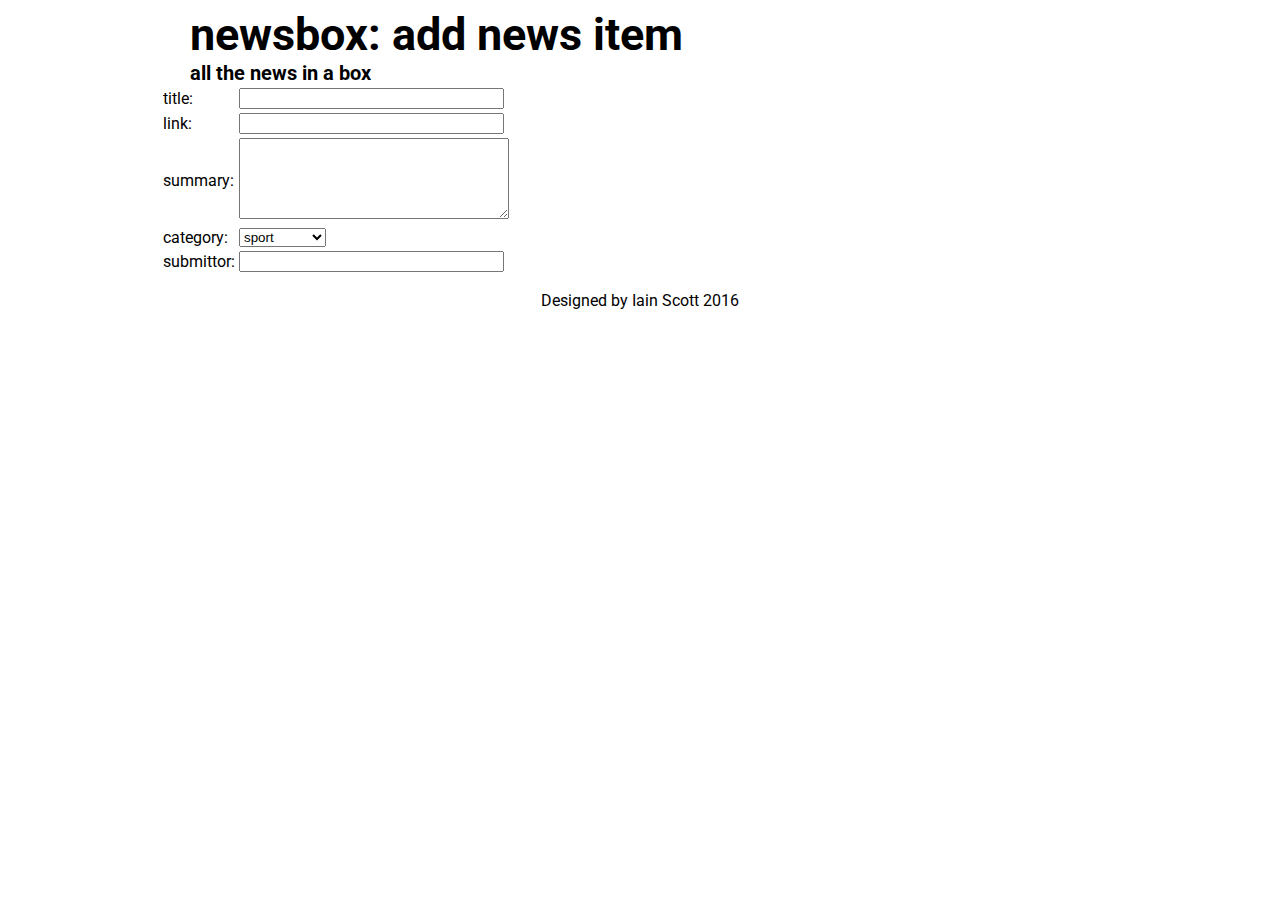
==== commit 2dff8072: "Mock" ====
--- a/add.html
+++ b/add.html
@@ -12,5 +12,22 @@
     <h1>newsbox: add news item</h1><br>
     <h6>all the news in a box</h6>
 </header>
+<main>
+    <table>
+        <tr><td><label for="title">title:</label></td><td><input type="text" name="title" id="title" size="30" required></td></tr>
+        <tr><td><label for="link">link:</label></td><td><input type="text" name="link" id="link" size="30" required></td></tr>
+        <tr><td><label for="summary">summary:</label></td><td><textarea cols="31" rows="5" name="summary" id="summary" required></textarea></td></tr>
+        <tr><td><label for="category">category:</label></td><td>
+            <select name = "category" id="category">
+                <option value="sport" name="sport">sport</option>
+                <option value="politics" name="politics">politics</option>
+                <option value="technology" name="technology">technology</option>
+            </select></td></tr>
+        <tr><td><label for="submittor">submittor:</label></td><td><input type="text" name="submittor" id="submittor" size="30" required></td></tr>
+    </table>
+</main>
+<footer>
+    <p>Designed by Iain Scott 2016</p>
+</footer>
 </body>
 </html>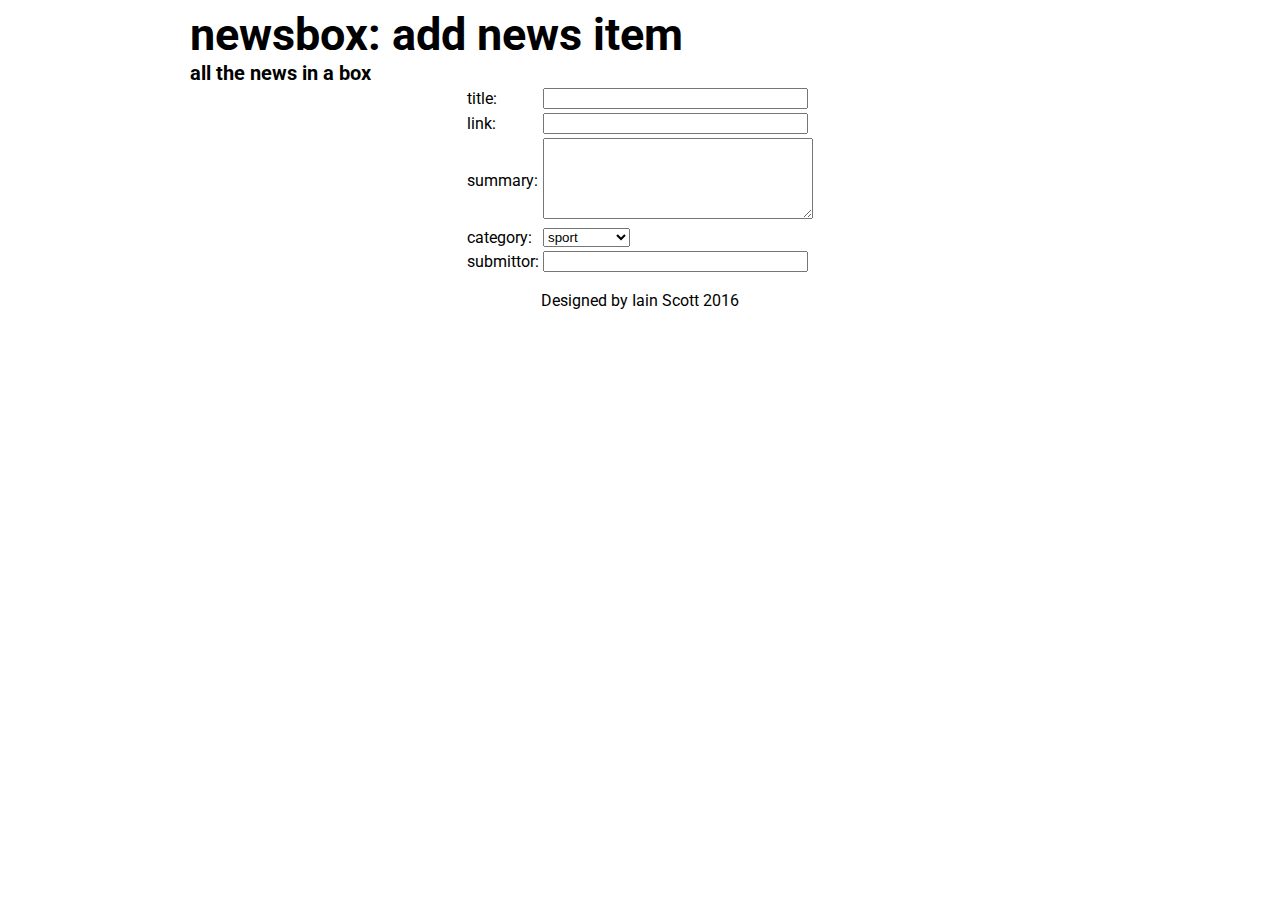
==== commit 56f29ae5: "Mock" ====
--- a/add.html
+++ b/add.html
@@ -13,7 +13,7 @@
     <h6>all the news in a box</h6>
 </header>
 <main>
-    <table>
+    <table class="form_add">
         <tr><td><label for="title">title:</label></td><td><input type="text" name="title" id="title" size="30" required></td></tr>
         <tr><td><label for="link">link:</label></td><td><input type="text" name="link" id="link" size="30" required></td></tr>
         <tr><td><label for="summary">summary:</label></td><td><textarea cols="31" rows="5" name="summary" id="summary" required></textarea></td></tr>
--- a/assets/css/style.css
+++ b/assets/css/style.css
@@ -52,4 +52,10 @@
     -webkit-border-radius: 10px;
     -khtml-border-radius: 10px;
     border-radius: 10px;
+}
+
+.form_add{
+
+    margin-left: auto;
+    margin-right: auto;
 }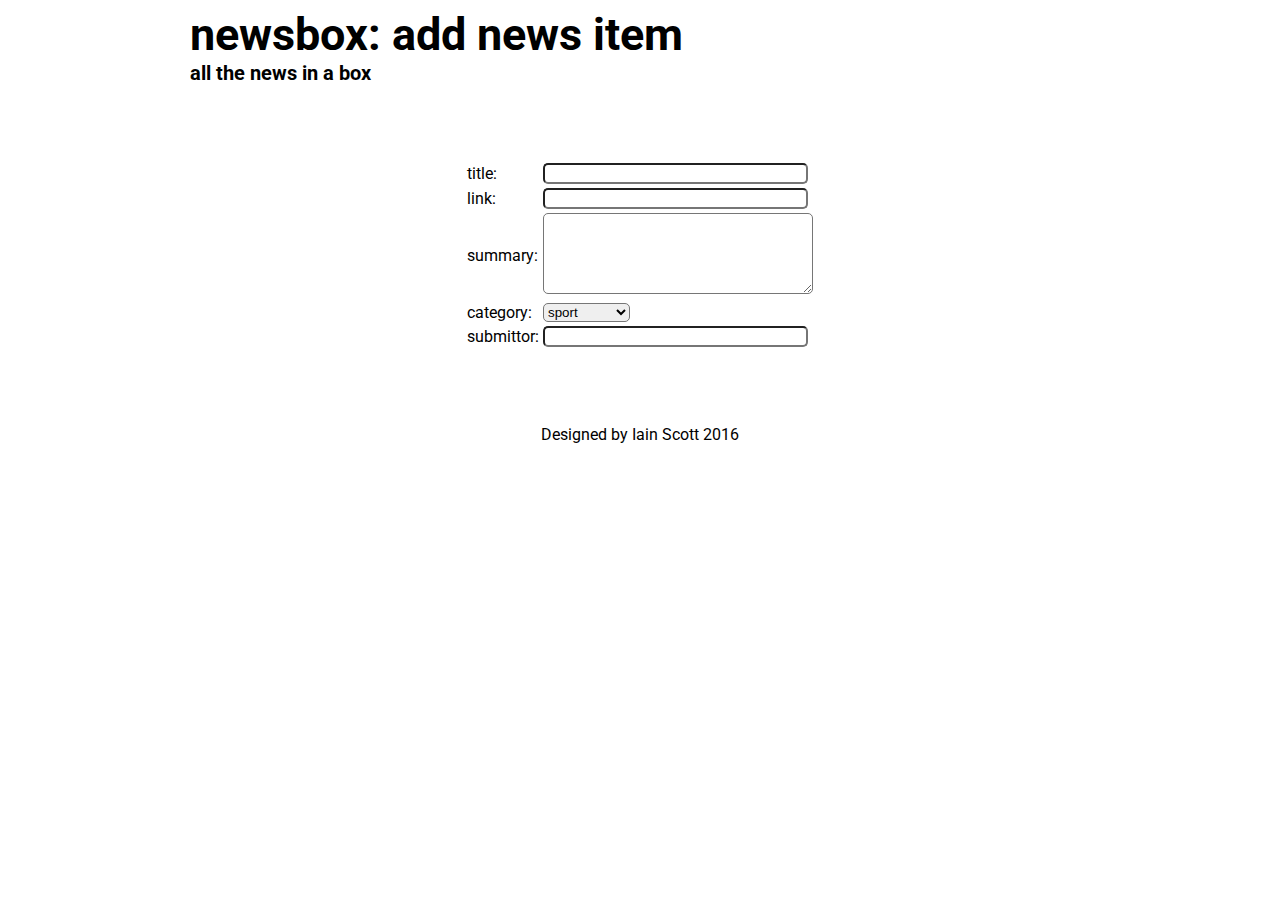
==== commit 1fca6627: "Mock" ====
--- a/add.html
+++ b/add.html
@@ -2,7 +2,7 @@
 <html lang="en">
 <head>
     <meta charset="UTF-8">
-    <title>Title</title>
+    <title>Add News</title>
     <link rel="stylesheet" href="assets/css/style.css">
     <link rel="stylesheet" href="assets/css/unsemantic-grid-responsive-tablet.css">
     <link href='https://fonts.googleapis.com/css?family=Roboto' rel='stylesheet' type='text/css'>
--- a/assets/css/style.css
+++ b/assets/css/style.css
@@ -58,4 +58,13 @@
 
     margin-left: auto;
     margin-right: auto;
+    margin-top: 75px;
+    margin-bottom: 75px;
+}
+
+#title, #link, #summary, #category, #submittor{
+    -moz-border-radius:5px;
+    -webkit-border-radius: 5px;
+    -khtml-border-radius: 5px;
+    border-radius: 5px;
 }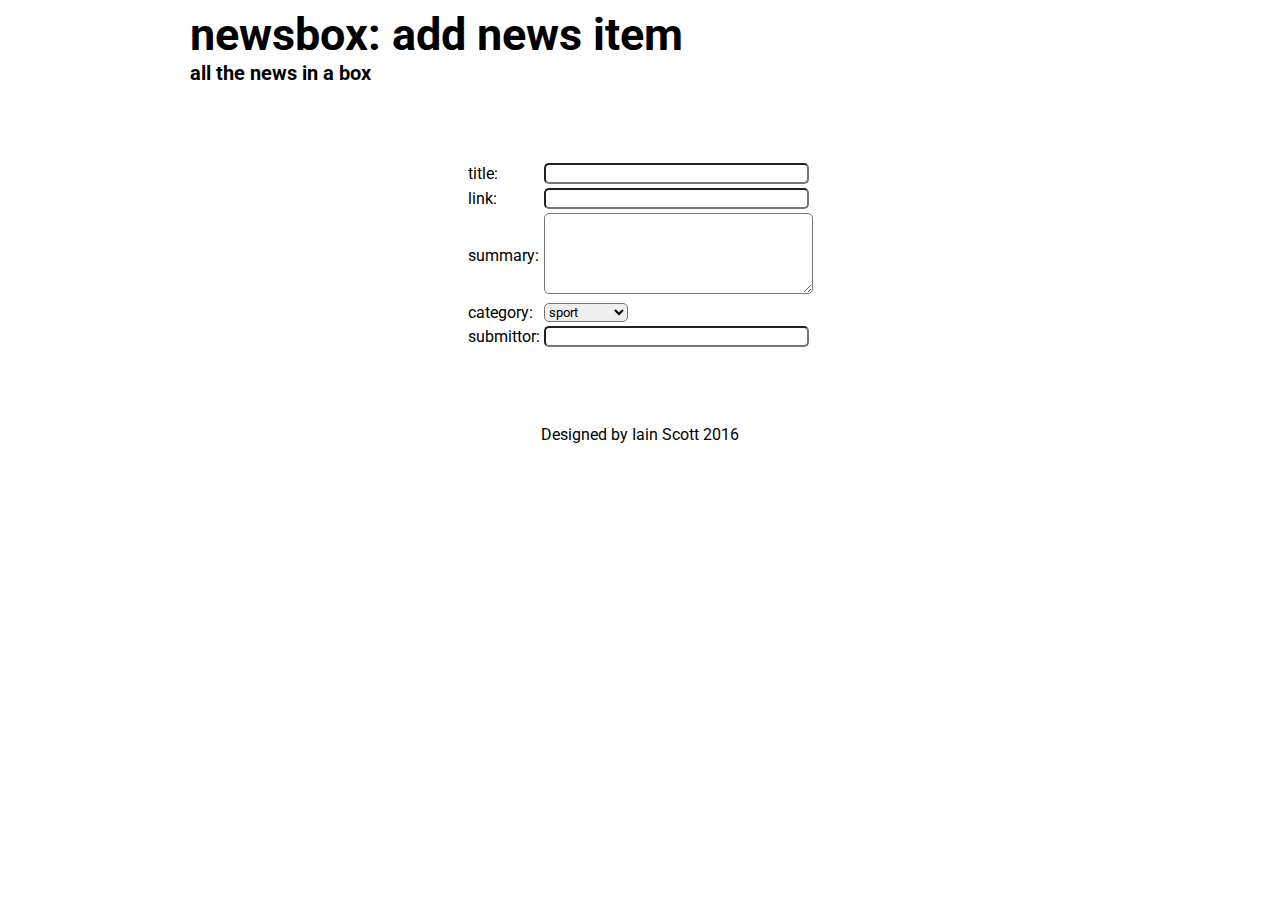
==== commit 28dfe85c: "Mock" ====
--- a/add.html
+++ b/add.html
@@ -23,7 +23,7 @@
                 <option value="politics" name="politics">politics</option>
                 <option value="technology" name="technology">technology</option>
             </select></td></tr>
-        <tr><td><label for="submittor">submittor:</label></td><td><input type="text" name="submittor" id="submittor" size="30" required></td></tr>
+        <tr><td><label for="submittor">submittor:</label></td><td><input type="text" name="submittor" id="submittor" size="30"></td></tr>
     </table>
 </main>
 <footer>
--- a/assets/css/style.css
+++ b/assets/css/style.css
@@ -1,5 +1,7 @@
+*{
+    font-family: 'Roboto', sans-serif;
+}
 body{
-    font-family: 'Roboto', sans-serif;
     width: 960px;
     margin-right: auto;
     margin-left: auto;
@@ -62,9 +64,17 @@
     margin-bottom: 75px;
 }
 
-#title, #link, #summary, #category, #submittor{
+#title, #link, #summary, #category, #submittor, #title2, #summary2, #submittor2{
     -moz-border-radius:5px;
     -webkit-border-radius: 5px;
     -khtml-border-radius: 5px;
     border-radius: 5px;
+}
+
+#blank, #blank2, #blank3{
+    -moz-border-radius:5px;
+    -webkit-border-radius: 5px;
+    -khtml-border-radius: 5px;
+    border-radius: 5px;
+    background-color: orange;
 }